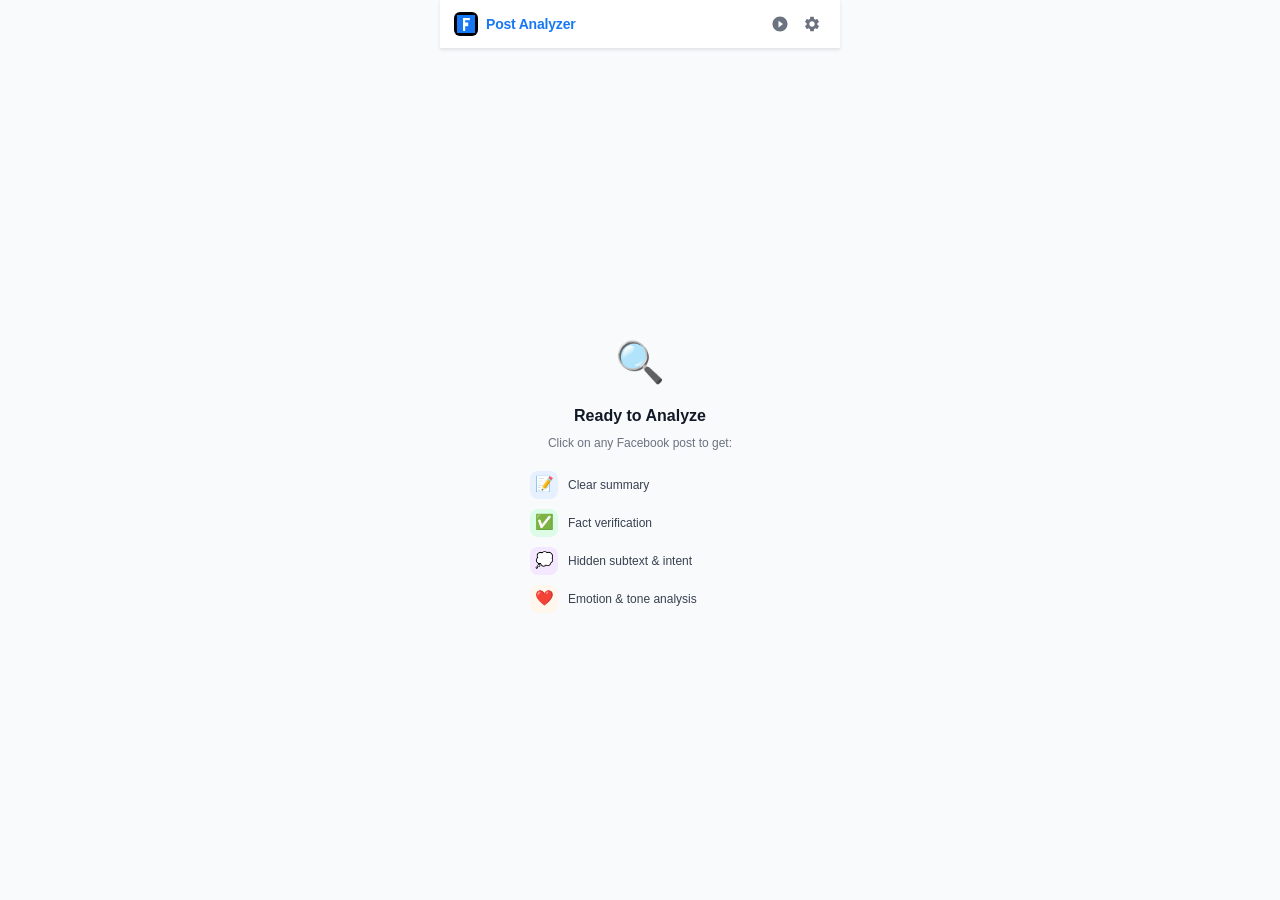
==== facebook-summarizer-extension/sidebar.html @ 2b575dda "Add Facebook Post Analyzer Chrome extension Builds a full Chrome MV3 extension that opens a sidebar " ====
<!DOCTYPE html>
<html lang="en">
<head>
  <meta charset="UTF-8" />
  <meta name="viewport" content="width=device-width, initial-scale=1.0" />
  <title>Facebook Post Analyzer</title>
  <link rel="stylesheet" href="sidebar.css" />
</head>
<body>
  <div id="app">
    <!-- Header -->
    <header class="header">
      <div class="header-left">
        <img src="icons/icon32.png" alt="Logo" class="logo" />
        <span class="title">Post Analyzer</span>
      </div>
      <div class="header-right">
        <button id="toggleBtn" class="icon-btn" title="Toggle analysis on/off">
          <svg xmlns="http://www.w3.org/2000/svg" viewBox="0 0 24 24" fill="currentColor" width="18" height="18">
            <path d="M12 2C6.48 2 2 6.48 2 12s4.48 10 10 10 10-4.48 10-10S17.52 2 12 2zm-2 14.5v-9l6 4.5-6 4.5z"/>
          </svg>
        </button>
        <button id="settingsBtn" class="icon-btn" title="Settings">
          <svg xmlns="http://www.w3.org/2000/svg" viewBox="0 0 24 24" fill="currentColor" width="18" height="18">
            <path d="M19.14,12.94c0.04-0.3,0.06-0.61,0.06-0.94c0-0.32-0.02-0.64-0.07-0.94l2.03-1.58c0.18-0.14,0.23-0.41,0.12-0.61 l-1.92-3.32c-0.12-0.22-0.37-0.29-0.59-0.22l-2.39,0.96c-0.5-0.38-1.03-0.7-1.62-0.94L14.4,2.81c-0.04-0.24-0.24-0.41-0.48-0.41 h-3.84c-0.24,0-0.43,0.17-0.47,0.41L9.25,5.35C8.66,5.59,8.12,5.92,7.63,6.29L5.24,5.33c-0.22-0.08-0.47,0-0.59,0.22L2.74,8.87 C2.62,9.08,2.66,9.34,2.86,9.48l2.03,1.58C4.84,11.36,4.8,11.69,4.8,12s0.02,0.64,0.07,0.94l-2.03,1.58 c-0.18,0.14-0.23,0.41-0.12,0.61l1.92,3.32c0.12,0.22,0.37,0.29,0.59,0.22l2.39-0.96c0.5,0.38,1.03,0.7,1.62,0.94l0.36,2.54 c0.05,0.24,0.24,0.41,0.48,0.41h3.84c0.24,0,0.44-0.17,0.47-0.41l0.36-2.54c0.59-0.24,1.13-0.56,1.62-0.94l2.39,0.96 c0.22,0.08,0.47,0,0.59-0.22l1.92-3.32c0.12-0.22,0.07-0.47-0.12-0.61L19.14,12.94z M12,15.6c-1.98,0-3.6-1.62-3.6-3.6 s1.62-3.6,3.6-3.6s3.6,1.62,3.6,3.6S13.98,15.6,12,15.6z"/>
          </svg>
        </button>
      </div>
    </header>

    <!-- Settings Panel -->
    <div id="settingsPanel" class="settings-panel hidden">
      <h3>Settings</h3>
      <div class="form-group">
        <label for="apiKeyInput">Claude API Key (Anthropic)</label>
        <div class="input-row">
          <input type="password" id="apiKeyInput" placeholder="sk-ant-..." />
          <button id="toggleApiKey" class="small-btn">Show</button>
        </div>
        <p class="hint">Get your key at <a href="https://console.anthropic.com" target="_blank">console.anthropic.com</a></p>
      </div>
      <div class="form-group">
        <label for="modelSelect">AI Model</label>
        <select id="modelSelect">
          <option value="claude-haiku-4-5-20251001">Claude Haiku 4.5 (Fast)</option>
          <option value="claude-sonnet-4-6" selected>Claude Sonnet 4.6 (Recommended)</option>
          <option value="claude-opus-4-6">Claude Opus 4.6 (Most Capable)</option>
        </select>
      </div>
      <div class="form-group">
        <label for="serpApiKeyInput">SerpAPI Key (for Fact-Check)</label>
        <div class="input-row">
          <input type="password" id="serpApiKeyInput" placeholder="Optional - enables web verification" />
          <button id="toggleSerpKey" class="small-btn">Show</button>
        </div>
        <p class="hint">Get your key at <a href="https://serpapi.com" target="_blank">serpapi.com</a> (free tier available)</p>
      </div>
      <div class="btn-row">
        <button id="saveSettings" class="primary-btn">Save Settings</button>
        <button id="closeSettings" class="ghost-btn">Cancel</button>
      </div>
      <div id="settingsSaved" class="success-msg hidden">Settings saved!</div>
    </div>

    <!-- Welcome / Empty State -->
    <div id="emptyState" class="empty-state">
      <div class="empty-icon">🔍</div>
      <h2>Ready to Analyze</h2>
      <p>Click on any Facebook post to get:</p>
      <ul class="feature-list">
        <li><span class="badge blue">📝</span> Clear summary</li>
        <li><span class="badge green">✅</span> Fact verification</li>
        <li><span class="badge purple">💭</span> Hidden subtext & intent</li>
        <li><span class="badge orange">❤️</span> Emotion & tone analysis</li>
      </ul>
      <div id="noApiKey" class="warning-box hidden">
        <strong>⚠️ API Key Required</strong>
        <p>Open settings to add your Claude API key.</p>
        <button id="goToSettings" class="primary-btn">Open Settings</button>
      </div>
    </div>

    <!-- Loading State -->
    <div id="loadingState" class="loading-state hidden">
      <div class="spinner"></div>
      <p id="loadingText">Analyzing post...</p>
      <div class="loading-steps">
        <div id="step1" class="step active">📖 Reading post</div>
        <div id="step2" class="step">🤖 AI analysis</div>
        <div id="step3" class="step">🌐 Fact-checking</div>
        <div id="step4" class="step">✨ Finalizing</div>
      </div>
    </div>

    <!-- Results -->
    <div id="results" class="results hidden">
      <!-- Post Meta -->
      <div id="postMeta" class="post-meta hidden">
        <div id="postAuthor" class="meta-author"></div>
        <div id="postTime" class="meta-time"></div>
      </div>

      <!-- Original Post Preview -->
      <div class="section collapsible">
        <div class="section-header" data-target="originalContent">
          <span class="section-icon">📄</span>
          <span class="section-title">Original Post</span>
          <span class="chevron">▾</span>
        </div>
        <div id="originalContent" class="section-body collapsed">
          <div id="originalText" class="original-text"></div>
        </div>
      </div>

      <!-- Summary -->
      <div class="section">
        <div class="section-header no-collapse">
          <span class="section-icon">📝</span>
          <span class="section-title">Summary</span>
        </div>
        <div class="section-body">
          <div id="summaryText" class="result-text"></div>
        </div>
      </div>

      <!-- Subtext & Intent -->
      <div class="section">
        <div class="section-header no-collapse">
          <span class="section-icon">💭</span>
          <span class="section-title">Subtext & Intent</span>
        </div>
        <div class="section-body">
          <div id="subtextText" class="result-text"></div>
          <div id="intentTags" class="tag-row"></div>
        </div>
      </div>

      <!-- Emotion Analysis -->
      <div class="section">
        <div class="section-header no-collapse">
          <span class="section-icon">❤️</span>
          <span class="section-title">Emotion & Tone</span>
        </div>
        <div class="section-body">
          <div id="emotionBars" class="emotion-bars"></div>
          <div id="emotionContext" class="result-text mt-8"></div>
        </div>
      </div>

      <!-- Fact Check -->
      <div class="section" id="factCheckSection">
        <div class="section-header no-collapse">
          <span class="section-icon">✅</span>
          <span class="section-title">Fact Check</span>
          <span id="factCheckBadge" class="status-badge"></span>
        </div>
        <div class="section-body">
          <div id="factCheckText" class="result-text"></div>
          <div id="factCheckSources" class="sources-list"></div>
          <div id="factCheckNote" class="info-note hidden">
            💡 Add a SerpAPI key in settings to enable live web fact-checking.
          </div>
        </div>
      </div>

      <!-- Analyze Again -->
      <div class="footer-actions">
        <button id="analyzeAgain" class="ghost-btn full-width">🔄 Re-analyze</button>
      </div>
    </div>

    <!-- Error State -->
    <div id="errorState" class="error-state hidden">
      <div class="error-icon">⚠️</div>
      <p id="errorMessage">Something went wrong.</p>
      <button id="retryBtn" class="primary-btn">Retry</button>
    </div>

  </div>

  <script src="sidebar.js"></script>
</body>
</html>
---- facebook-summarizer-extension/sidebar.css ----
/* Facebook Post Analyzer - Sidebar Styles */

*, *::before, *::after {
  box-sizing: border-box;
  margin: 0;
  padding: 0;
}

:root {
  --blue: #1877f2;
  --blue-light: #e7f0ff;
  --green: #23c55e;
  --green-light: #dcfce7;
  --purple: #9333ea;
  --purple-light: #f3e8ff;
  --orange: #f97316;
  --orange-light: #fff7ed;
  --red: #ef4444;
  --red-light: #fee2e2;
  --yellow: #eab308;
  --yellow-light: #fefce8;
  --gray-50: #f9fafb;
  --gray-100: #f3f4f6;
  --gray-200: #e5e7eb;
  --gray-300: #d1d5db;
  --gray-400: #9ca3af;
  --gray-500: #6b7280;
  --gray-600: #4b5563;
  --gray-700: #374151;
  --gray-900: #111827;
  --radius: 10px;
  --radius-sm: 6px;
  --shadow: 0 1px 3px rgba(0,0,0,0.1);
  --shadow-md: 0 4px 16px rgba(0,0,0,0.12);
}

body {
  font-family: -apple-system, BlinkMacSystemFont, 'Segoe UI', Roboto, sans-serif;
  font-size: 13px;
  color: var(--gray-700);
  background: var(--gray-50);
  line-height: 1.5;
  min-width: 300px;
  max-width: 400px;
  margin: 0 auto;
}

#app {
  display: flex;
  flex-direction: column;
  min-height: 100vh;
}

/* HEADER */
.header {
  display: flex;
  align-items: center;
  justify-content: space-between;
  padding: 10px 14px;
  background: white;
  border-bottom: 1px solid var(--gray-200);
  position: sticky;
  top: 0;
  z-index: 100;
  box-shadow: var(--shadow);
}

.header-left {
  display: flex;
  align-items: center;
  gap: 8px;
}

.logo {
  width: 24px;
  height: 24px;
  border-radius: 6px;
}

.title {
  font-weight: 700;
  font-size: 14px;
  color: var(--blue);
  letter-spacing: -0.2px;
}

.header-right {
  display: flex;
  align-items: center;
  gap: 4px;
}

.icon-btn {
  background: none;
  border: none;
  cursor: pointer;
  padding: 5px;
  border-radius: var(--radius-sm);
  color: var(--gray-500);
  display: flex;
  align-items: center;
  transition: background 0.15s, color 0.15s;
}

.icon-btn:hover {
  background: var(--gray-100);
  color: var(--gray-900);
}

.icon-btn.active {
  color: var(--blue);
  background: var(--blue-light);
}

/* HIDDEN */
.hidden { display: none !important; }

/* SETTINGS PANEL */
.settings-panel {
  background: white;
  border-bottom: 1px solid var(--gray-200);
  padding: 14px;
}

.settings-panel h3 {
  font-size: 13px;
  font-weight: 700;
  color: var(--gray-900);
  margin-bottom: 12px;
}

.form-group {
  margin-bottom: 12px;
}

.form-group label {
  display: block;
  font-size: 11px;
  font-weight: 600;
  color: var(--gray-600);
  text-transform: uppercase;
  letter-spacing: 0.4px;
  margin-bottom: 4px;
}

.input-row {
  display: flex;
  gap: 6px;
}

.form-group input,
.form-group select {
  width: 100%;
  padding: 7px 10px;
  border: 1px solid var(--gray-300);
  border-radius: var(--radius-sm);
  font-size: 12px;
  color: var(--gray-900);
  background: white;
  outline: none;
  transition: border-color 0.15s;
}

.form-group input:focus,
.form-group select:focus {
  border-color: var(--blue);
  box-shadow: 0 0 0 2px rgba(24,119,242,0.15);
}

.hint {
  font-size: 11px;
  color: var(--gray-400);
  margin-top: 3px;
}

.hint a {
  color: var(--blue);
  text-decoration: none;
}

.btn-row {
  display: flex;
  gap: 8px;
  margin-top: 14px;
}

.primary-btn {
  background: var(--blue);
  color: white;
  border: none;
  border-radius: var(--radius-sm);
  padding: 8px 14px;
  font-size: 12px;
  font-weight: 600;
  cursor: pointer;
  transition: background 0.15s;
}

.primary-btn:hover {
  background: #1565d8;
}

.ghost-btn {
  background: none;
  color: var(--gray-600);
  border: 1px solid var(--gray-300);
  border-radius: var(--radius-sm);
  padding: 8px 14px;
  font-size: 12px;
  font-weight: 600;
  cursor: pointer;
  transition: all 0.15s;
}

.ghost-btn:hover {
  background: var(--gray-100);
  border-color: var(--gray-400);
}

.ghost-btn.full-width {
  width: 100%;
  justify-content: center;
  display: flex;
  align-items: center;
}

.small-btn {
  background: var(--gray-100);
  border: 1px solid var(--gray-200);
  border-radius: var(--radius-sm);
  padding: 7px 10px;
  font-size: 11px;
  cursor: pointer;
  white-space: nowrap;
  color: var(--gray-600);
}

.small-btn:hover {
  background: var(--gray-200);
}

.success-msg {
  color: var(--green);
  font-size: 12px;
  font-weight: 600;
  margin-top: 8px;
}

/* EMPTY STATE */
.empty-state {
  flex: 1;
  display: flex;
  flex-direction: column;
  align-items: center;
  justify-content: center;
  padding: 32px 20px;
  text-align: center;
}

.empty-icon {
  font-size: 40px;
  margin-bottom: 12px;
}

.empty-state h2 {
  font-size: 16px;
  font-weight: 700;
  color: var(--gray-900);
  margin-bottom: 6px;
}

.empty-state p {
  font-size: 12px;
  color: var(--gray-500);
  margin-bottom: 14px;
}

.feature-list {
  list-style: none;
  width: 100%;
  max-width: 220px;
  text-align: left;
}

.feature-list li {
  display: flex;
  align-items: center;
  gap: 10px;
  padding: 5px 0;
  font-size: 12px;
  color: var(--gray-700);
}

.badge {
  display: inline-flex;
  align-items: center;
  justify-content: center;
  width: 28px;
  height: 28px;
  border-radius: 8px;
  font-size: 15px;
  flex-shrink: 0;
}
.badge.blue { background: var(--blue-light); }
.badge.green { background: var(--green-light); }
.badge.purple { background: var(--purple-light); }
.badge.orange { background: var(--orange-light); }

.warning-box {
  margin-top: 18px;
  background: var(--yellow-light);
  border: 1px solid #fde68a;
  border-radius: var(--radius);
  padding: 12px 14px;
  text-align: left;
  width: 100%;
}

.warning-box strong {
  font-size: 12px;
  color: #92400e;
  display: block;
  margin-bottom: 4px;
}

.warning-box p {
  font-size: 11px;
  color: #92400e;
  margin-bottom: 10px;
}

/* LOADING */
.loading-state {
  display: flex;
  flex-direction: column;
  align-items: center;
  padding: 40px 20px;
  gap: 14px;
}

.spinner {
  width: 36px;
  height: 36px;
  border: 3px solid var(--gray-200);
  border-top-color: var(--blue);
  border-radius: 50%;
  animation: spin 0.8s linear infinite;
}

@keyframes spin {
  to { transform: rotate(360deg); }
}

#loadingText {
  font-size: 13px;
  color: var(--gray-600);
  font-weight: 500;
}

.loading-steps {
  display: flex;
  flex-direction: column;
  gap: 4px;
  width: 100%;
  max-width: 200px;
}

.step {
  font-size: 11px;
  color: var(--gray-400);
  padding: 3px 8px;
  border-radius: var(--radius-sm);
  transition: all 0.3s;
}

.step.active {
  color: var(--blue);
  background: var(--blue-light);
  font-weight: 600;
}

.step.done {
  color: var(--green);
}

/* RESULTS */
.results {
  padding: 10px;
  display: flex;
  flex-direction: column;
  gap: 8px;
}

.post-meta {
  background: white;
  border: 1px solid var(--gray-200);
  border-radius: var(--radius);
  padding: 10px 12px;
  display: flex;
  align-items: center;
  justify-content: space-between;
}

.meta-author {
  font-size: 12px;
  font-weight: 700;
  color: var(--gray-900);
}

.meta-time {
  font-size: 11px;
  color: var(--gray-400);
}

/* SECTIONS */
.section {
  background: white;
  border: 1px solid var(--gray-200);
  border-radius: var(--radius);
  overflow: hidden;
  box-shadow: var(--shadow);
}

.section-header {
  display: flex;
  align-items: center;
  gap: 8px;
  padding: 10px 12px;
  cursor: pointer;
  user-select: none;
  border-bottom: 1px solid var(--gray-100);
}

.section-header.no-collapse {
  cursor: default;
}

.section-icon {
  font-size: 15px;
  flex-shrink: 0;
}

.section-title {
  font-size: 12px;
  font-weight: 700;
  color: var(--gray-900);
  flex: 1;
  text-transform: uppercase;
  letter-spacing: 0.3px;
}

.chevron {
  font-size: 12px;
  color: var(--gray-400);
  transition: transform 0.2s;
  margin-left: auto;
}

.chevron.open {
  transform: rotate(180deg);
}

.section-body {
  padding: 10px 12px;
}

.section-body.collapsed {
  display: none;
}

.result-text {
  font-size: 12px;
  color: var(--gray-700);
  line-height: 1.65;
  white-space: pre-wrap;
}

.result-text.mt-8 {
  margin-top: 8px;
}

.original-text {
  font-size: 11px;
  color: var(--gray-600);
  line-height: 1.6;
  max-height: 120px;
  overflow-y: auto;
  white-space: pre-wrap;
  background: var(--gray-50);
  border-radius: var(--radius-sm);
  padding: 8px;
}

/* INTENT TAGS */
.tag-row {
  display: flex;
  flex-wrap: wrap;
  gap: 5px;
  margin-top: 8px;
}

.tag {
  display: inline-flex;
  align-items: center;
  gap: 3px;
  padding: 3px 8px;
  border-radius: 20px;
  font-size: 11px;
  font-weight: 600;
}

.tag.blue { background: var(--blue-light); color: var(--blue); }
.tag.green { background: var(--green-light); color: #15803d; }
.tag.purple { background: var(--purple-light); color: var(--purple); }
.tag.orange { background: var(--orange-light); color: #c2410c; }
.tag.red { background: var(--red-light); color: var(--red); }
.tag.yellow { background: var(--yellow-light); color: #854d0e; }
.tag.gray { background: var(--gray-100); color: var(--gray-600); }

/* EMOTION BARS */
.emotion-bars {
  display: flex;
  flex-direction: column;
  gap: 7px;
}

.emotion-row {
  display: flex;
  align-items: center;
  gap: 8px;
}

.emotion-label {
  font-size: 11px;
  font-weight: 600;
  color: var(--gray-700);
  width: 90px;
  flex-shrink: 0;
}

.emotion-bar-track {
  flex: 1;
  height: 7px;
  background: var(--gray-100);
  border-radius: 10px;
  overflow: hidden;
}

.emotion-bar-fill {
  height: 100%;
  border-radius: 10px;
  transition: width 0.6s ease;
}

.emotion-pct {
  font-size: 10px;
  color: var(--gray-400);
  width: 28px;
  text-align: right;
}

/* STATUS BADGE */
.status-badge {
  font-size: 10px;
  font-weight: 700;
  padding: 2px 7px;
  border-radius: 12px;
  margin-left: auto;
}

.status-badge.verified { background: var(--green-light); color: #15803d; }
.status-badge.unverified { background: var(--yellow-light); color: #854d0e; }
.status-badge.false { background: var(--red-light); color: var(--red); }
.status-badge.mixed { background: var(--orange-light); color: #c2410c; }
.status-badge.opinion { background: var(--blue-light); color: var(--blue); }
.status-badge.ai { background: var(--purple-light); color: var(--purple); }

/* SOURCES */
.sources-list {
  display: flex;
  flex-direction: column;
  gap: 6px;
  margin-top: 8px;
}

.source-item {
  display: flex;
  align-items: flex-start;
  gap: 6px;
  padding: 6px 8px;
  background: var(--gray-50);
  border-radius: var(--radius-sm);
  border: 1px solid var(--gray-200);
}

.source-item a {
  font-size: 11px;
  color: var(--blue);
  text-decoration: none;
  word-break: break-word;
}

.source-item a:hover {
  text-decoration: underline;
}

.source-snippet {
  font-size: 10px;
  color: var(--gray-500);
  margin-top: 2px;
}

/* INFO NOTE */
.info-note {
  font-size: 11px;
  color: var(--gray-500);
  background: var(--gray-50);
  border: 1px solid var(--gray-200);
  border-radius: var(--radius-sm);
  padding: 8px 10px;
  margin-top: 8px;
}

/* FOOTER */
.footer-actions {
  padding: 4px 0 2px;
}

/* ERROR STATE */
.error-state {
  flex: 1;
  display: flex;
  flex-direction: column;
  align-items: center;
  justify-content: center;
  padding: 40px 20px;
  text-align: center;
  gap: 10px;
}

.error-icon { font-size: 36px; }

#errorMessage {
  font-size: 12px;
  color: var(--gray-600);
  max-width: 240px;
}
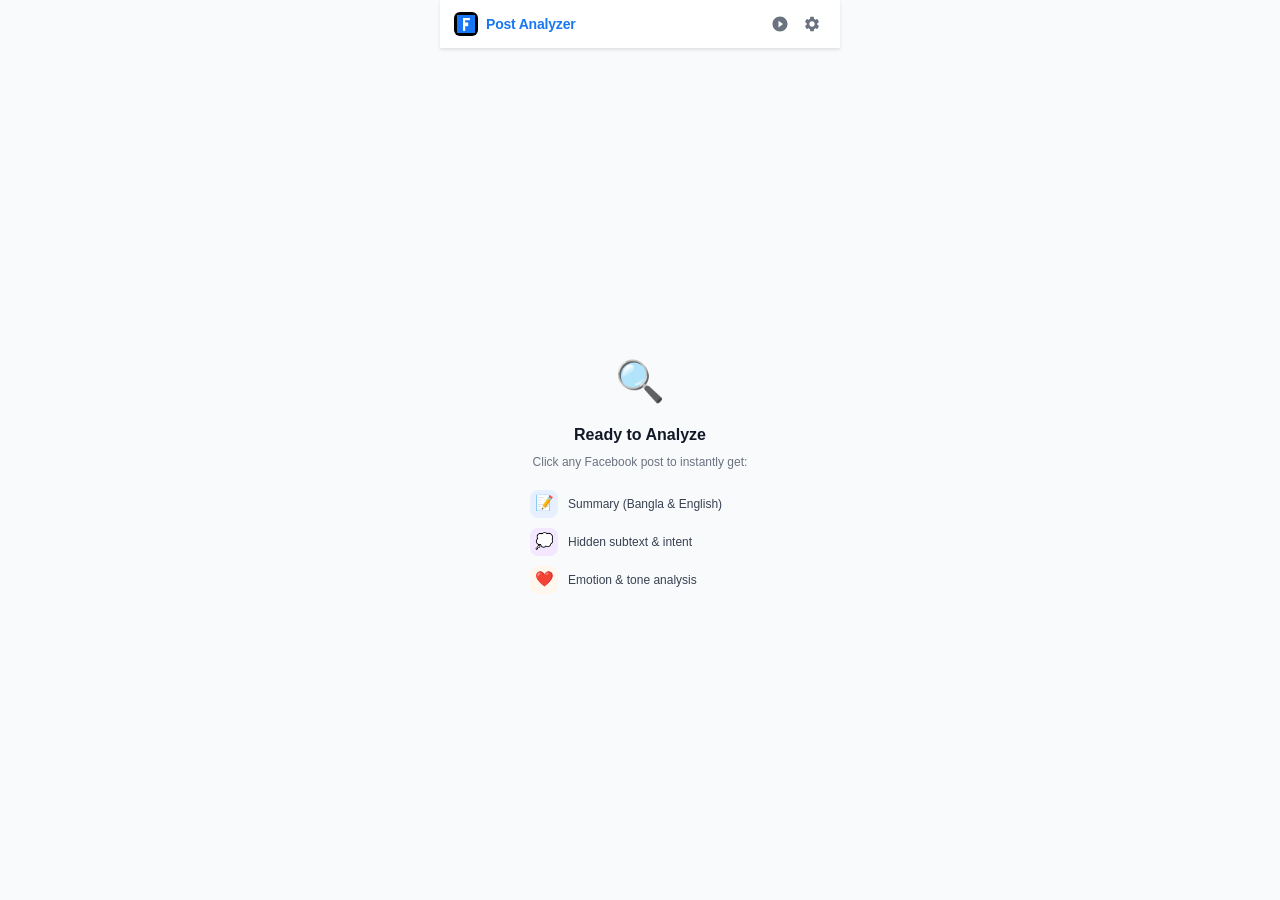
==== commit ad5a18c3: "Simplify extension: remove fact-check, add Bangla/English support - Removed all fact-check and SerpA" ====
--- a/facebook-summarizer-extension/sidebar.html
+++ b/facebook-summarizer-extension/sidebar.html
@@ -8,6 +8,7 @@
 </head>
 <body>
   <div id="app">
+
     <!-- Header -->
     <header class="header">
       <div class="header-left">
@@ -15,7 +16,7 @@
         <span class="title">Post Analyzer</span>
       </div>
       <div class="header-right">
-        <button id="toggleBtn" class="icon-btn" title="Toggle analysis on/off">
+        <button id="toggleBtn" class="icon-btn" title="Pause analysis">
           <svg xmlns="http://www.w3.org/2000/svg" viewBox="0 0 24 24" fill="currentColor" width="18" height="18">
             <path d="M12 2C6.48 2 2 6.48 2 12s4.48 10 10 10 10-4.48 10-10S17.52 2 12 2zm-2 14.5v-9l6 4.5-6 4.5z"/>
           </svg>
@@ -32,46 +33,36 @@
     <div id="settingsPanel" class="settings-panel hidden">
       <h3>Settings</h3>
       <div class="form-group">
-        <label for="apiKeyInput">Claude API Key (Anthropic)</label>
+        <label for="apiKeyInput">Claude API Key</label>
         <div class="input-row">
           <input type="password" id="apiKeyInput" placeholder="sk-ant-..." />
           <button id="toggleApiKey" class="small-btn">Show</button>
         </div>
-        <p class="hint">Get your key at <a href="https://console.anthropic.com" target="_blank">console.anthropic.com</a></p>
+        <p class="hint">Get your free key at <a href="https://console.anthropic.com" target="_blank">console.anthropic.com</a></p>
       </div>
       <div class="form-group">
         <label for="modelSelect">AI Model</label>
         <select id="modelSelect">
-          <option value="claude-haiku-4-5-20251001">Claude Haiku 4.5 (Fast)</option>
-          <option value="claude-sonnet-4-6" selected>Claude Sonnet 4.6 (Recommended)</option>
-          <option value="claude-opus-4-6">Claude Opus 4.6 (Most Capable)</option>
+          <option value="claude-haiku-4-5-20251001" selected>Claude Haiku 4.5 (Fastest)</option>
+          <option value="claude-sonnet-4-6">Claude Sonnet 4.6 (Smarter)</option>
         </select>
       </div>
-      <div class="form-group">
-        <label for="serpApiKeyInput">SerpAPI Key (for Fact-Check)</label>
-        <div class="input-row">
-          <input type="password" id="serpApiKeyInput" placeholder="Optional - enables web verification" />
-          <button id="toggleSerpKey" class="small-btn">Show</button>
-        </div>
-        <p class="hint">Get your key at <a href="https://serpapi.com" target="_blank">serpapi.com</a> (free tier available)</p>
-      </div>
       <div class="btn-row">
-        <button id="saveSettings" class="primary-btn">Save Settings</button>
+        <button id="saveSettings" class="primary-btn">Save</button>
         <button id="closeSettings" class="ghost-btn">Cancel</button>
       </div>
-      <div id="settingsSaved" class="success-msg hidden">Settings saved!</div>
+      <div id="settingsSaved" class="success-msg hidden">✓ Settings saved!</div>
     </div>
 
-    <!-- Welcome / Empty State -->
+    <!-- Empty State -->
     <div id="emptyState" class="empty-state">
       <div class="empty-icon">🔍</div>
       <h2>Ready to Analyze</h2>
-      <p>Click on any Facebook post to get:</p>
+      <p>Click any Facebook post to instantly get:</p>
       <ul class="feature-list">
-        <li><span class="badge blue">📝</span> Clear summary</li>
-        <li><span class="badge green">✅</span> Fact verification</li>
-        <li><span class="badge purple">💭</span> Hidden subtext & intent</li>
-        <li><span class="badge orange">❤️</span> Emotion & tone analysis</li>
+        <li><span class="badge blue">📝</span> Summary (Bangla &amp; English)</li>
+        <li><span class="badge purple">💭</span> Hidden subtext &amp; intent</li>
+        <li><span class="badge orange">❤️</span> Emotion &amp; tone analysis</li>
       </ul>
       <div id="noApiKey" class="warning-box hidden">
         <strong>⚠️ API Key Required</strong>
@@ -87,21 +78,21 @@
       <div class="loading-steps">
         <div id="step1" class="step active">📖 Reading post</div>
         <div id="step2" class="step">🤖 AI analysis</div>
-        <div id="step3" class="step">🌐 Fact-checking</div>
-        <div id="step4" class="step">✨ Finalizing</div>
+        <div id="step3" class="step">✨ Done</div>
       </div>
     </div>
 
     <!-- Results -->
     <div id="results" class="results hidden">
+
       <!-- Post Meta -->
       <div id="postMeta" class="post-meta hidden">
         <div id="postAuthor" class="meta-author"></div>
-        <div id="postTime" class="meta-time"></div>
+        <div id="langBadge" class="lang-badge"></div>
       </div>
 
-      <!-- Original Post Preview -->
-      <div class="section collapsible">
+      <!-- Original Post (collapsible) -->
+      <div class="section">
         <div class="section-header" data-target="originalContent">
           <span class="section-icon">📄</span>
           <span class="section-title">Original Post</span>
@@ -127,7 +118,7 @@
       <div class="section">
         <div class="section-header no-collapse">
           <span class="section-icon">💭</span>
-          <span class="section-title">Subtext & Intent</span>
+          <span class="section-title">Subtext &amp; Intent</span>
         </div>
         <div class="section-body">
           <div id="subtextText" class="result-text"></div>
@@ -135,11 +126,11 @@
         </div>
       </div>
 
-      <!-- Emotion Analysis -->
+      <!-- Emotion & Tone -->
       <div class="section">
         <div class="section-header no-collapse">
           <span class="section-icon">❤️</span>
-          <span class="section-title">Emotion & Tone</span>
+          <span class="section-title">Emotion &amp; Tone</span>
         </div>
         <div class="section-body">
           <div id="emotionBars" class="emotion-bars"></div>
@@ -147,23 +138,6 @@
         </div>
       </div>
 
-      <!-- Fact Check -->
-      <div class="section" id="factCheckSection">
-        <div class="section-header no-collapse">
-          <span class="section-icon">✅</span>
-          <span class="section-title">Fact Check</span>
-          <span id="factCheckBadge" class="status-badge"></span>
-        </div>
-        <div class="section-body">
-          <div id="factCheckText" class="result-text"></div>
-          <div id="factCheckSources" class="sources-list"></div>
-          <div id="factCheckNote" class="info-note hidden">
-            💡 Add a SerpAPI key in settings to enable live web fact-checking.
-          </div>
-        </div>
-      </div>
-
-      <!-- Analyze Again -->
       <div class="footer-actions">
         <button id="analyzeAgain" class="ghost-btn full-width">🔄 Re-analyze</button>
       </div>
@@ -177,7 +151,6 @@
     </div>
 
   </div>
-
   <script src="sidebar.js"></script>
 </body>
 </html>
--- a/facebook-summarizer-extension/sidebar.css
+++ b/facebook-summarizer-extension/sidebar.css
@@ -407,10 +407,16 @@
   color: var(--gray-900);
 }
 
-.meta-time {
-  font-size: 11px;
-  color: var(--gray-400);
-}
+/* LANGUAGE BADGE */
+.lang-badge {
+  font-size: 10px;
+  font-weight: 700;
+  padding: 2px 8px;
+  border-radius: 12px;
+}
+.lang-badge.bangla { background: #dcfce7; color: #15803d; }
+.lang-badge.english { background: var(--blue-light); color: var(--blue); }
+.lang-badge.mixed { background: var(--purple-light); color: var(--purple); }
 
 /* SECTIONS */
 .section {
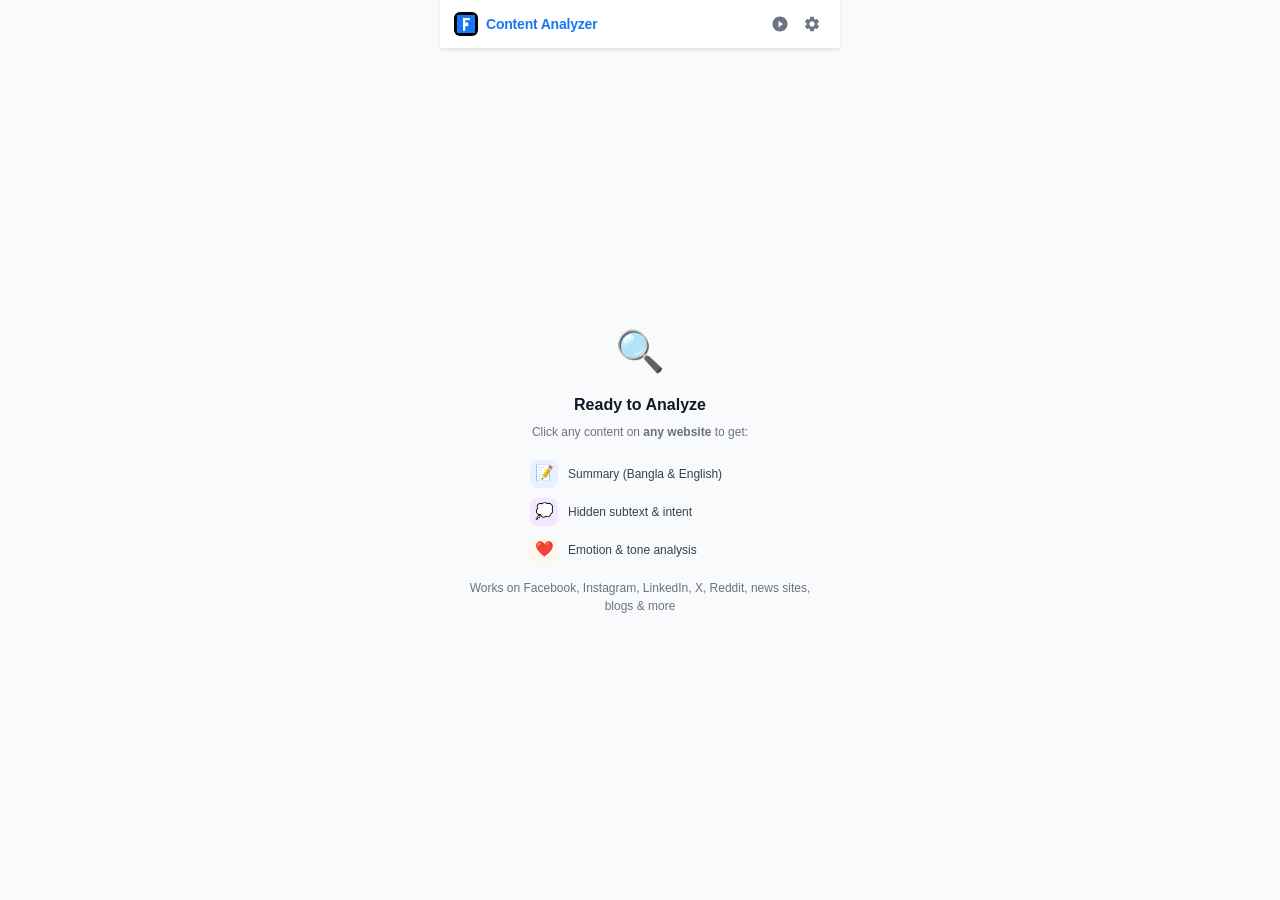
==== commit 863cc1fa: "Make extension global: works on any website, not just Facebook - manifest: host_permissions and cont" ====
--- a/facebook-summarizer-extension/sidebar.html
+++ b/facebook-summarizer-extension/sidebar.html
@@ -3,7 +3,7 @@
 <head>
   <meta charset="UTF-8" />
   <meta name="viewport" content="width=device-width, initial-scale=1.0" />
-  <title>Facebook Post Analyzer</title>
+  <title>Content Analyzer AI</title>
   <link rel="stylesheet" href="sidebar.css" />
 </head>
 <body>
@@ -13,7 +13,7 @@
     <header class="header">
       <div class="header-left">
         <img src="icons/icon32.png" alt="Logo" class="logo" />
-        <span class="title">Post Analyzer</span>
+        <span class="title">Content Analyzer</span>
       </div>
       <div class="header-right">
         <button id="toggleBtn" class="icon-btn" title="Pause analysis">
@@ -58,12 +58,13 @@
     <div id="emptyState" class="empty-state">
       <div class="empty-icon">🔍</div>
       <h2>Ready to Analyze</h2>
-      <p>Click any Facebook post to instantly get:</p>
+      <p>Click any content on <strong>any website</strong> to get:</p>
       <ul class="feature-list">
         <li><span class="badge blue">📝</span> Summary (Bangla &amp; English)</li>
         <li><span class="badge purple">💭</span> Hidden subtext &amp; intent</li>
         <li><span class="badge orange">❤️</span> Emotion &amp; tone analysis</li>
       </ul>
+      <p class="site-list">Works on Facebook, Instagram, LinkedIn, X, Reddit, news sites, blogs &amp; more</p>
       <div id="noApiKey" class="warning-box hidden">
         <strong>⚠️ API Key Required</strong>
         <p>Open settings to add your Claude API key.</p>
@@ -87,7 +88,10 @@
 
       <!-- Post Meta -->
       <div id="postMeta" class="post-meta hidden">
-        <div id="postAuthor" class="meta-author"></div>
+        <div>
+          <div id="postSource" class="meta-source"></div>
+          <div id="postAuthor" class="meta-author"></div>
+        </div>
         <div id="langBadge" class="lang-badge"></div>
       </div>
 
--- a/facebook-summarizer-extension/sidebar.css
+++ b/facebook-summarizer-extension/sidebar.css
@@ -401,10 +401,27 @@
   justify-content: space-between;
 }
 
+.meta-source {
+  font-size: 10px;
+  font-weight: 700;
+  text-transform: uppercase;
+  letter-spacing: 0.5px;
+  color: var(--blue);
+  margin-bottom: 1px;
+}
+
 .meta-author {
   font-size: 12px;
   font-weight: 700;
   color: var(--gray-900);
+}
+
+.site-list {
+  font-size: 10px;
+  color: var(--gray-400);
+  margin-top: 10px;
+  line-height: 1.5;
+  text-align: center;
 }
 
 /* LANGUAGE BADGE */
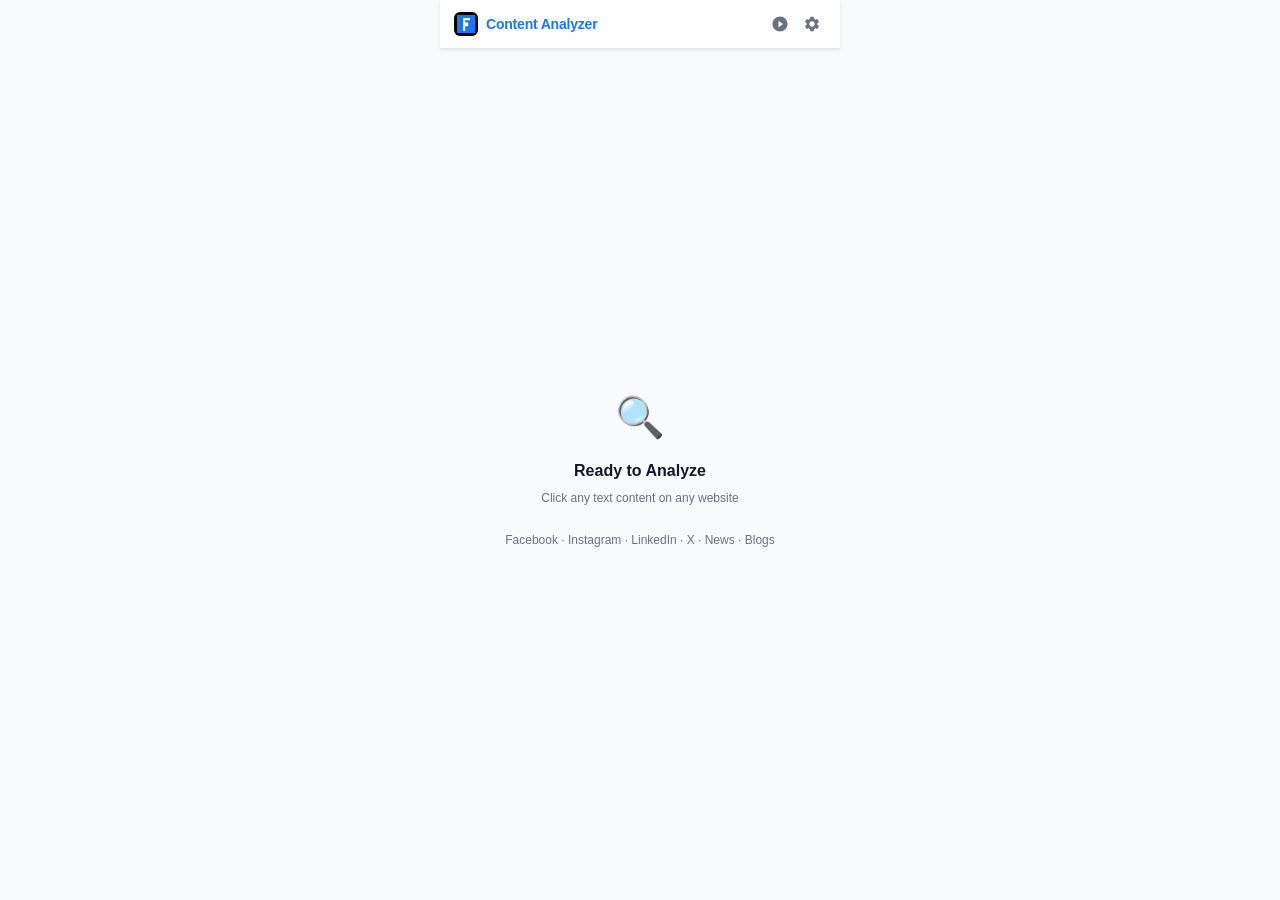
==== commit 0dbc9b7e: "Fix JSON error, add red flags section, all sections collapsible JSON fix: - Removed inline comma-hea" ====
--- a/facebook-summarizer-extension/sidebar.html
+++ b/facebook-summarizer-extension/sidebar.html
@@ -23,7 +23,7 @@
         </button>
         <button id="settingsBtn" class="icon-btn" title="Settings">
           <svg xmlns="http://www.w3.org/2000/svg" viewBox="0 0 24 24" fill="currentColor" width="18" height="18">
-            <path d="M19.14,12.94c0.04-0.3,0.06-0.61,0.06-0.94c0-0.32-0.02-0.64-0.07-0.94l2.03-1.58c0.18-0.14,0.23-0.41,0.12-0.61 l-1.92-3.32c-0.12-0.22-0.37-0.29-0.59-0.22l-2.39,0.96c-0.5-0.38-1.03-0.7-1.62-0.94L14.4,2.81c-0.04-0.24-0.24-0.41-0.48-0.41 h-3.84c-0.24,0-0.43,0.17-0.47,0.41L9.25,5.35C8.66,5.59,8.12,5.92,7.63,6.29L5.24,5.33c-0.22-0.08-0.47,0-0.59,0.22L2.74,8.87 C2.62,9.08,2.66,9.34,2.86,9.48l2.03,1.58C4.84,11.36,4.8,11.69,4.8,12s0.02,0.64,0.07,0.94l-2.03,1.58 c-0.18,0.14-0.23,0.41-0.12,0.61l1.92,3.32c0.12,0.22,0.37,0.29,0.59,0.22l2.39-0.96c0.5,0.38,1.03,0.7,1.62,0.94l0.36,2.54 c0.05,0.24,0.24,0.41,0.48,0.41h3.84c0.24,0,0.44-0.17,0.47-0.41l0.36-2.54c0.59-0.24,1.13-0.56,1.62-0.94l2.39,0.96 c0.22,0.08,0.47,0,0.59-0.22l1.92-3.32c0.12-0.22,0.07-0.47-0.12-0.61L19.14,12.94z M12,15.6c-1.98,0-3.6-1.62-3.6-3.6 s1.62-3.6,3.6-3.6s3.6,1.62,3.6,3.6S13.98,15.6,12,15.6z"/>
+            <path d="M19.14,12.94c0.04-0.3,0.06-0.61,0.06-0.94c0-0.32-0.02-0.64-0.07-0.94l2.03-1.58c0.18-0.14,0.23-0.41,0.12-0.61l-1.92-3.32c-0.12-0.22-0.37-0.29-0.59-0.22l-2.39,0.96c-0.5-0.38-1.03-0.7-1.62-0.94L14.4,2.81c-0.04-0.24-0.24-0.41-0.48-0.41h-3.84c-0.24,0-0.43,0.17-0.47,0.41L9.25,5.35C8.66,5.59,8.12,5.92,7.63,6.29L5.24,5.33c-0.22-0.08-0.47,0-0.59,0.22L2.74,8.87C2.62,9.08,2.66,9.34,2.86,9.48l2.03,1.58C4.84,11.36,4.8,11.69,4.8,12s0.02,0.64,0.07,0.94l-2.03,1.58c-0.18,0.14-0.23,0.41-0.12,0.61l1.92,3.32c0.12,0.22,0.37,0.29,0.59,0.22l2.39-0.96c0.5,0.38,1.03,0.7,1.62,0.94l0.36,2.54c0.05,0.24,0.24,0.41,0.48,0.41h3.84c0.24,0,0.44-0.17,0.47-0.41l0.36-2.54c0.59-0.24,1.13-0.56,1.62-0.94l2.39,0.96c0.22,0.08,0.47,0,0.59-0.22l1.92-3.32c0.12-0.22,0.07-0.47-0.12-0.61L19.14,12.94z M12,15.6c-1.98,0-3.6-1.62-3.6-3.6s1.62-3.6,3.6-3.6s3.6,1.62,3.6,3.6S13.98,15.6,12,15.6z"/>
           </svg>
         </button>
       </div>
@@ -38,7 +38,7 @@
           <input type="password" id="apiKeyInput" placeholder="sk-ant-..." />
           <button id="toggleApiKey" class="small-btn">Show</button>
         </div>
-        <p class="hint">Get your free key at <a href="https://console.anthropic.com" target="_blank">console.anthropic.com</a></p>
+        <p class="hint">Get your key at <a href="https://console.anthropic.com" target="_blank">console.anthropic.com</a></p>
       </div>
       <div class="form-group">
         <label for="modelSelect">AI Model</label>
@@ -51,20 +51,15 @@
         <button id="saveSettings" class="primary-btn">Save</button>
         <button id="closeSettings" class="ghost-btn">Cancel</button>
       </div>
-      <div id="settingsSaved" class="success-msg hidden">✓ Settings saved!</div>
+      <div id="settingsSaved" class="success-msg hidden">✓ Saved!</div>
     </div>
 
     <!-- Empty State -->
     <div id="emptyState" class="empty-state">
       <div class="empty-icon">🔍</div>
       <h2>Ready to Analyze</h2>
-      <p>Click any content on <strong>any website</strong> to get:</p>
-      <ul class="feature-list">
-        <li><span class="badge blue">📝</span> Summary (Bangla &amp; English)</li>
-        <li><span class="badge purple">💭</span> Hidden subtext &amp; intent</li>
-        <li><span class="badge orange">❤️</span> Emotion &amp; tone analysis</li>
-      </ul>
-      <p class="site-list">Works on Facebook, Instagram, LinkedIn, X, Reddit, news sites, blogs &amp; more</p>
+      <p>Click any text content on any website</p>
+      <p class="site-list">Facebook · Instagram · LinkedIn · X · News · Blogs</p>
       <div id="noApiKey" class="warning-box hidden">
         <strong>⚠️ API Key Required</strong>
         <p>Open settings to add your Claude API key.</p>
@@ -72,34 +67,26 @@
       </div>
     </div>
 
-    <!-- Loading State -->
+    <!-- Loading -->
     <div id="loadingState" class="loading-state hidden">
       <div class="spinner"></div>
-      <p id="loadingText">Analyzing post...</p>
-      <div class="loading-steps">
-        <div id="step1" class="step active">📖 Reading post</div>
-        <div id="step2" class="step">🤖 AI analysis</div>
-        <div id="step3" class="step">✨ Done</div>
-      </div>
+      <p id="loadingText">Analyzing...</p>
     </div>
 
     <!-- Results -->
     <div id="results" class="results hidden">
 
-      <!-- Post Meta -->
-      <div id="postMeta" class="post-meta hidden">
-        <div>
-          <div id="postSource" class="meta-source"></div>
-          <div id="postAuthor" class="meta-author"></div>
-        </div>
-        <div id="langBadge" class="lang-badge"></div>
+      <!-- Source / meta bar -->
+      <div id="sourceMeta" class="source-meta hidden">
+        <span id="sourceLabel" class="source-label"></span>
+        <span id="langBadge" class="lang-badge"></span>
       </div>
 
-      <!-- Original Post (collapsible) -->
+      <!-- Original Content -->
       <div class="section">
         <div class="section-header" data-target="originalContent">
           <span class="section-icon">📄</span>
-          <span class="section-title">Original Post</span>
+          <span class="section-title">Original Content</span>
           <span class="chevron">▾</span>
         </div>
         <div id="originalContent" class="section-body collapsed">
@@ -109,34 +96,43 @@
 
       <!-- Summary -->
       <div class="section">
-        <div class="section-header no-collapse">
+        <div class="section-header" data-target="summaryBody">
           <span class="section-icon">📝</span>
           <span class="section-title">Summary</span>
+          <span class="chevron open">▾</span>
         </div>
-        <div class="section-body">
+        <div id="summaryBody" class="section-body">
           <div id="summaryText" class="result-text"></div>
         </div>
       </div>
 
-      <!-- Subtext & Intent -->
+      <!-- Subtext, Intent & Red Flags -->
       <div class="section">
-        <div class="section-header no-collapse">
+        <div class="section-header" data-target="subtextBody">
           <span class="section-icon">💭</span>
           <span class="section-title">Subtext &amp; Intent</span>
+          <span class="chevron open">▾</span>
         </div>
-        <div class="section-body">
+        <div id="subtextBody" class="section-body">
           <div id="subtextText" class="result-text"></div>
           <div id="intentTags" class="tag-row"></div>
+
+          <!-- Red Flags -->
+          <div id="redFlagsBox" class="redflags-box hidden">
+            <div class="redflag-header">🚩 Red Flags Detected</div>
+            <div id="redFlagsList" class="redflag-list"></div>
+          </div>
         </div>
       </div>
 
       <!-- Emotion & Tone -->
       <div class="section">
-        <div class="section-header no-collapse">
+        <div class="section-header" data-target="emotionBody">
           <span class="section-icon">❤️</span>
           <span class="section-title">Emotion &amp; Tone</span>
+          <span class="chevron open">▾</span>
         </div>
-        <div class="section-body">
+        <div id="emotionBody" class="section-body">
           <div id="emotionBars" class="emotion-bars"></div>
           <div id="emotionContext" class="result-text mt-8"></div>
         </div>
@@ -147,7 +143,7 @@
       </div>
     </div>
 
-    <!-- Error State -->
+    <!-- Error -->
     <div id="errorState" class="error-state hidden">
       <div class="error-icon">⚠️</div>
       <p id="errorMessage">Something went wrong.</p>
--- a/facebook-summarizer-extension/sidebar.css
+++ b/facebook-summarizer-extension/sidebar.css
@@ -649,6 +649,76 @@
   padding: 4px 0 2px;
 }
 
+/* SOURCE META BAR */
+.source-meta {
+  display: flex;
+  align-items: center;
+  justify-content: space-between;
+  padding: 6px 10px;
+  background: white;
+  border: 1px solid var(--gray-200);
+  border-radius: var(--radius);
+  box-shadow: var(--shadow);
+}
+
+.source-label {
+  font-size: 11px;
+  font-weight: 600;
+  color: var(--gray-600);
+}
+
+/* RED FLAGS */
+.redflags-box {
+  margin-top: 10px;
+  border: 1px solid #fecaca;
+  border-radius: var(--radius-sm);
+  overflow: hidden;
+}
+
+.redflag-header {
+  background: var(--red-light);
+  color: var(--red);
+  font-size: 11px;
+  font-weight: 700;
+  padding: 6px 10px;
+  letter-spacing: 0.2px;
+}
+
+.redflag-list {
+  display: flex;
+  flex-direction: column;
+  gap: 0;
+}
+
+.redflag-item {
+  padding: 8px 10px;
+  border-top: 1px solid #fee2e2;
+}
+
+.redflag-item:first-child {
+  border-top: none;
+}
+
+.redflag-tag {
+  margin-bottom: 4px;
+  border-radius: 4px;
+}
+
+.redflag-quote {
+  font-size: 11px;
+  font-style: italic;
+  color: var(--gray-600);
+  margin: 4px 0 3px;
+  padding-left: 6px;
+  border-left: 2px solid #fca5a5;
+}
+
+.redflag-explanation {
+  font-size: 11px;
+  color: var(--gray-700);
+  line-height: 1.5;
+}
+
 /* ERROR STATE */
 .error-state {
   flex: 1;
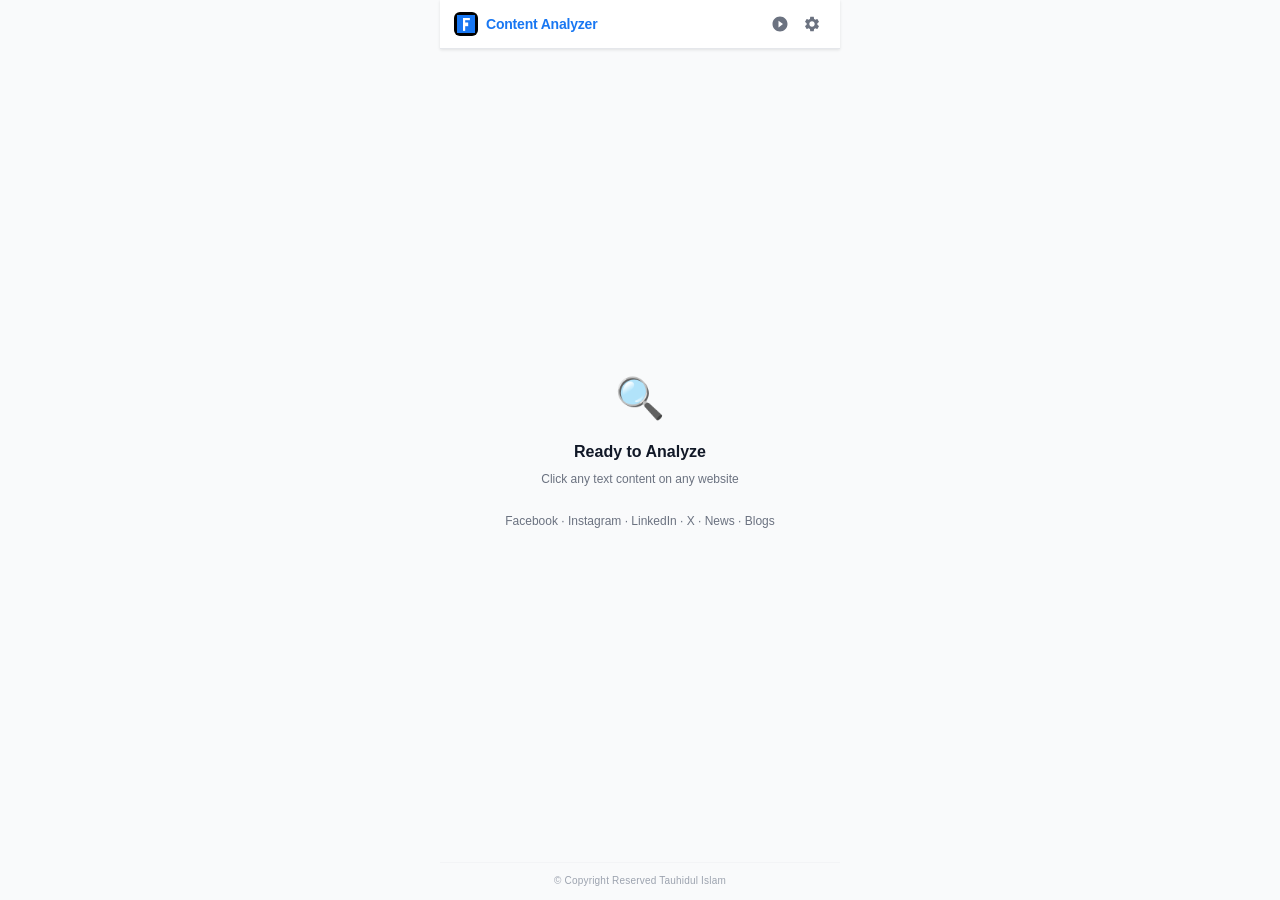
==== commit 603befd7: "Add section copy buttons, copy all analysis, copyright footer; improve efficiency - Add clipboard co" ====
--- a/facebook-summarizer-extension/sidebar.html
+++ b/facebook-summarizer-extension/sidebar.html
@@ -99,6 +99,9 @@
         <div class="section-header" data-target="summaryBody">
           <span class="section-icon">📝</span>
           <span class="section-title">Summary</span>
+          <button class="section-copy-btn" id="copySummaryBtn" title="Copy summary">
+            <svg xmlns="http://www.w3.org/2000/svg" viewBox="0 0 24 24" fill="none" stroke="currentColor" stroke-width="2.5" width="12" height="12"><rect x="9" y="9" width="13" height="13" rx="2"/><path d="M5 15H4a2 2 0 0 1-2-2V4a2 2 0 0 1 2-2h9a2 2 0 0 1 2 2v1"/></svg>
+          </button>
           <span class="chevron open">▾</span>
         </div>
         <div id="summaryBody" class="section-body">
@@ -111,6 +114,9 @@
         <div class="section-header" data-target="subtextBody">
           <span class="section-icon">💭</span>
           <span class="section-title">Subtext &amp; Intent</span>
+          <button class="section-copy-btn" id="copySubtextBtn" title="Copy subtext &amp; intent">
+            <svg xmlns="http://www.w3.org/2000/svg" viewBox="0 0 24 24" fill="none" stroke="currentColor" stroke-width="2.5" width="12" height="12"><rect x="9" y="9" width="13" height="13" rx="2"/><path d="M5 15H4a2 2 0 0 1-2-2V4a2 2 0 0 1 2-2h9a2 2 0 0 1 2 2v1"/></svg>
+          </button>
           <span class="chevron open">▾</span>
         </div>
         <div id="subtextBody" class="section-body">
@@ -130,6 +136,9 @@
         <div class="section-header" data-target="emotionBody">
           <span class="section-icon">❤️</span>
           <span class="section-title">Emotion &amp; Tone</span>
+          <button class="section-copy-btn" id="copyEmotionBtn" title="Copy emotion &amp; tone">
+            <svg xmlns="http://www.w3.org/2000/svg" viewBox="0 0 24 24" fill="none" stroke="currentColor" stroke-width="2.5" width="12" height="12"><rect x="9" y="9" width="13" height="13" rx="2"/><path d="M5 15H4a2 2 0 0 1-2-2V4a2 2 0 0 1 2-2h9a2 2 0 0 1 2 2v1"/></svg>
+          </button>
           <span class="chevron open">▾</span>
         </div>
         <div id="emotionBody" class="section-body">
@@ -139,7 +148,11 @@
       </div>
 
       <div class="footer-actions">
-        <button id="analyzeAgain" class="ghost-btn full-width">🔄 Re-analyze</button>
+        <div class="action-row">
+          <button id="analyzeAgain" class="ghost-btn flex-1">🔄 Re-analyze</button>
+          <button id="copyAllBtn" class="copy-all-btn flex-1">📋 Copy Analysis</button>
+        </div>
+        <div id="shareCopied" class="share-copied hidden">✓ Copied to clipboard!</div>
       </div>
     </div>
 
@@ -150,6 +163,9 @@
       <button id="retryBtn" class="primary-btn">Retry</button>
     </div>
 
+    <!-- Copyright -->
+    <div class="copyright">© Copyright Reserved Tauhidul Islam</div>
+
   </div>
   <script src="sidebar.js"></script>
 </body>
--- a/facebook-summarizer-extension/sidebar.css
+++ b/facebook-summarizer-extension/sidebar.css
@@ -644,9 +644,83 @@
   margin-top: 8px;
 }
 
+/* SECTION COPY BUTTON */
+.section-copy-btn {
+  background: none;
+  border: none;
+  cursor: pointer;
+  padding: 3px 5px;
+  border-radius: 4px;
+  color: var(--gray-400);
+  display: flex;
+  align-items: center;
+  flex-shrink: 0;
+  transition: background 0.15s, color 0.15s;
+  margin-right: 2px;
+}
+
+.section-copy-btn:hover {
+  background: var(--gray-100);
+  color: var(--gray-700);
+}
+
+.section-copy-btn.copied {
+  color: var(--green);
+  background: var(--green-light);
+  font-size: 11px;
+  font-weight: 700;
+  min-width: 22px;
+  justify-content: center;
+}
+
 /* FOOTER */
 .footer-actions {
   padding: 4px 0 2px;
+}
+
+.action-row {
+  display: flex;
+  gap: 6px;
+}
+
+.flex-1 {
+  flex: 1;
+}
+
+.copy-all-btn {
+  flex: 1;
+  padding: 7px 12px;
+  border-radius: var(--radius-sm);
+  border: none;
+  background: #6366f1;
+  color: white;
+  font-size: 12px;
+  font-weight: 600;
+  cursor: pointer;
+  transition: background 0.15s;
+}
+.copy-all-btn:hover { background: #4f46e5; }
+
+.share-copied {
+  text-align: center;
+  font-size: 11px;
+  font-weight: 600;
+  color: #15803d;
+  background: #dcfce7;
+  border-radius: var(--radius-sm);
+  padding: 5px 8px;
+  margin-top: 6px;
+}
+
+/* COPYRIGHT */
+.copyright {
+  text-align: center;
+  font-size: 10px;
+  color: var(--gray-400);
+  padding: 10px 14px 12px;
+  border-top: 1px solid var(--gray-100);
+  margin-top: auto;
+  letter-spacing: 0.2px;
 }
 
 /* SOURCE META BAR */
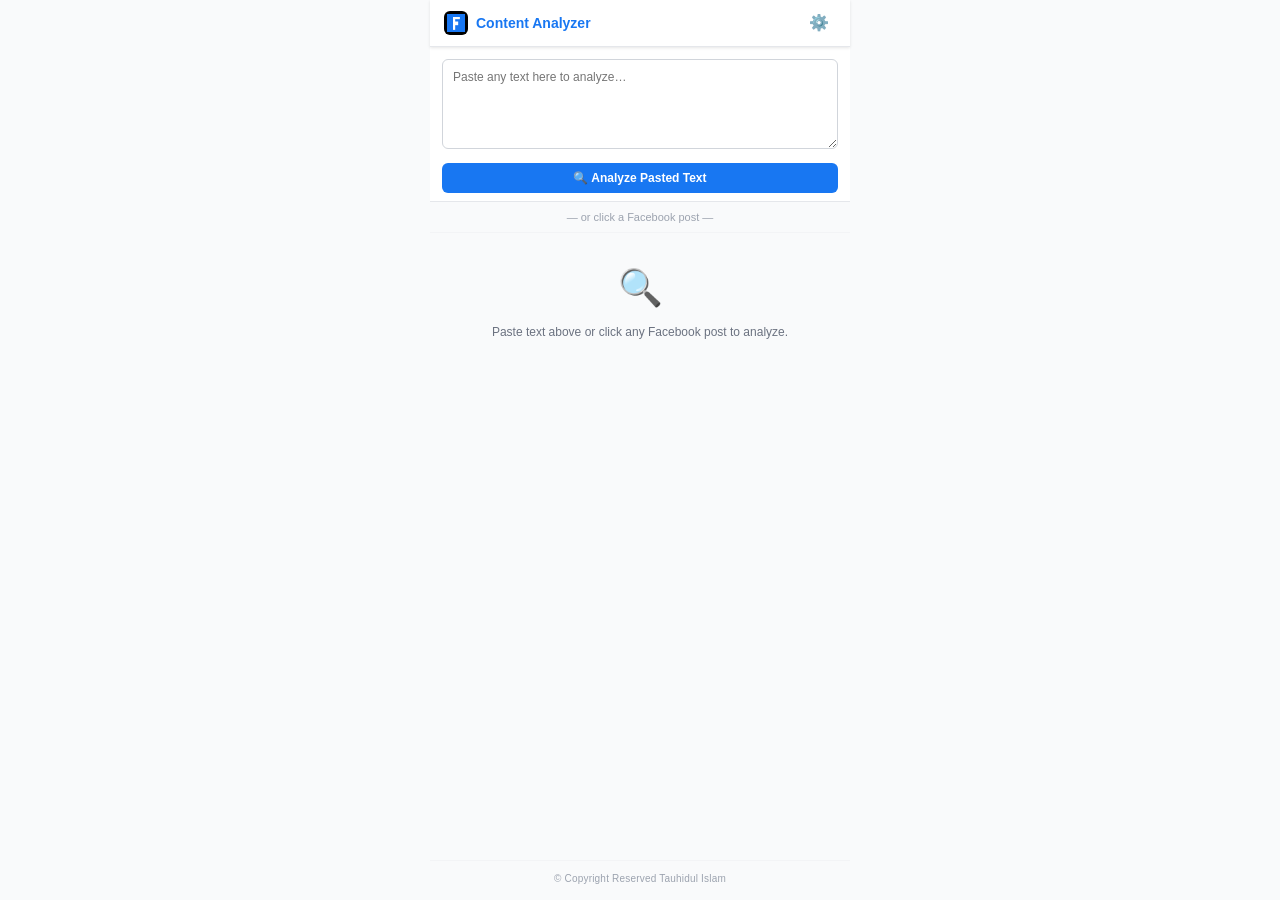
==== commit 2ffa0c61: "Fresh rewrite: click-to-analyze, paste box, per-section copy, share all - content.js: click any Face" ====
--- a/facebook-summarizer-extension/sidebar.html
+++ b/facebook-summarizer-extension/sidebar.html
@@ -7,166 +7,157 @@
   <link rel="stylesheet" href="sidebar.css" />
 </head>
 <body>
-  <div id="app">
+<div id="app">
 
-    <!-- Header -->
-    <header class="header">
-      <div class="header-left">
-        <img src="icons/icon32.png" alt="Logo" class="logo" />
-        <span class="title">Content Analyzer</span>
+  <!-- Header -->
+  <header class="header">
+    <div class="header-left">
+      <img src="icons/icon32.png" alt="" class="logo" />
+      <span class="title">Content Analyzer</span>
+    </div>
+    <div class="header-right">
+      <button id="settingsBtn" class="icon-btn" title="Settings">⚙️</button>
+    </div>
+  </header>
+
+  <!-- Settings Panel -->
+  <div id="settingsPanel" class="settings-panel hidden">
+    <h3>Settings</h3>
+    <div class="form-group">
+      <label for="apiKeyInput">Claude API Key</label>
+      <div class="input-row">
+        <input type="password" id="apiKeyInput" placeholder="sk-ant-..." />
+        <button id="toggleApiKey" class="small-btn">Show</button>
       </div>
-      <div class="header-right">
-        <button id="toggleBtn" class="icon-btn" title="Pause analysis">
-          <svg xmlns="http://www.w3.org/2000/svg" viewBox="0 0 24 24" fill="currentColor" width="18" height="18">
-            <path d="M12 2C6.48 2 2 6.48 2 12s4.48 10 10 10 10-4.48 10-10S17.52 2 12 2zm-2 14.5v-9l6 4.5-6 4.5z"/>
-          </svg>
-        </button>
-        <button id="settingsBtn" class="icon-btn" title="Settings">
-          <svg xmlns="http://www.w3.org/2000/svg" viewBox="0 0 24 24" fill="currentColor" width="18" height="18">
-            <path d="M19.14,12.94c0.04-0.3,0.06-0.61,0.06-0.94c0-0.32-0.02-0.64-0.07-0.94l2.03-1.58c0.18-0.14,0.23-0.41,0.12-0.61l-1.92-3.32c-0.12-0.22-0.37-0.29-0.59-0.22l-2.39,0.96c-0.5-0.38-1.03-0.7-1.62-0.94L14.4,2.81c-0.04-0.24-0.24-0.41-0.48-0.41h-3.84c-0.24,0-0.43,0.17-0.47,0.41L9.25,5.35C8.66,5.59,8.12,5.92,7.63,6.29L5.24,5.33c-0.22-0.08-0.47,0-0.59,0.22L2.74,8.87C2.62,9.08,2.66,9.34,2.86,9.48l2.03,1.58C4.84,11.36,4.8,11.69,4.8,12s0.02,0.64,0.07,0.94l-2.03,1.58c-0.18,0.14-0.23,0.41-0.12,0.61l1.92,3.32c0.12,0.22,0.37,0.29,0.59,0.22l2.39-0.96c0.5,0.38,1.03,0.7,1.62,0.94l0.36,2.54c0.05,0.24,0.24,0.41,0.48,0.41h3.84c0.24,0,0.44-0.17,0.47-0.41l0.36-2.54c0.59-0.24,1.13-0.56,1.62-0.94l2.39,0.96c0.22,0.08,0.47,0,0.59-0.22l1.92-3.32c0.12-0.22,0.07-0.47-0.12-0.61L19.14,12.94z M12,15.6c-1.98,0-3.6-1.62-3.6-3.6s1.62-3.6,3.6-3.6s3.6,1.62,3.6,3.6S13.98,15.6,12,15.6z"/>
-          </svg>
-        </button>
-      </div>
-    </header>
+      <p class="hint">Get your key at <a href="https://console.anthropic.com" target="_blank">console.anthropic.com</a></p>
+    </div>
+    <div class="form-group">
+      <label for="modelSelect">AI Model</label>
+      <select id="modelSelect">
+        <option value="claude-haiku-4-5-20251001" selected>Claude Haiku 4.5 (Fastest)</option>
+        <option value="claude-sonnet-4-6">Claude Sonnet 4.6 (Smarter)</option>
+      </select>
+    </div>
+    <div class="btn-row">
+      <button id="saveSettings" class="primary-btn">Save</button>
+      <button id="closeSettings" class="ghost-btn">Cancel</button>
+    </div>
+    <div id="settingsSaved" class="success-msg hidden">✓ Saved!</div>
+  </div>
 
-    <!-- Settings Panel -->
-    <div id="settingsPanel" class="settings-panel hidden">
-      <h3>Settings</h3>
-      <div class="form-group">
-        <label for="apiKeyInput">Claude API Key</label>
-        <div class="input-row">
-          <input type="password" id="apiKeyInput" placeholder="sk-ant-..." />
-          <button id="toggleApiKey" class="small-btn">Show</button>
-        </div>
-        <p class="hint">Get your key at <a href="https://console.anthropic.com" target="_blank">console.anthropic.com</a></p>
-      </div>
-      <div class="form-group">
-        <label for="modelSelect">AI Model</label>
-        <select id="modelSelect">
-          <option value="claude-haiku-4-5-20251001" selected>Claude Haiku 4.5 (Fastest)</option>
-          <option value="claude-sonnet-4-6">Claude Sonnet 4.6 (Smarter)</option>
-        </select>
-      </div>
-      <div class="btn-row">
-        <button id="saveSettings" class="primary-btn">Save</button>
-        <button id="closeSettings" class="ghost-btn">Cancel</button>
-      </div>
-      <div id="settingsSaved" class="success-msg hidden">✓ Saved!</div>
+  <!-- ── Paste & Analyze box (always visible) ─────────────────────────── -->
+  <div class="paste-box">
+    <textarea id="pasteInput" placeholder="Paste any text here to analyze…" rows="4"></textarea>
+    <button id="pasteAnalyzeBtn" class="primary-btn full-width">🔍 Analyze Pasted Text</button>
+  </div>
+
+  <!-- Divider -->
+  <div class="divider-label">— or click a Facebook post —</div>
+
+  <!-- No API key warning -->
+  <div id="noApiKey" class="warning-box hidden">
+    <strong>⚠️ API Key Required</strong>
+    <p>Open settings to add your Claude API key.</p>
+    <button id="goToSettings" class="primary-btn">Open Settings</button>
+  </div>
+
+  <!-- Loading -->
+  <div id="loadingState" class="loading-state hidden">
+    <div class="spinner"></div>
+    <p id="loadingText">Analyzing…</p>
+  </div>
+
+  <!-- Empty hint (shown when no results yet) -->
+  <div id="emptyState" class="empty-state">
+    <div class="empty-icon">🔍</div>
+    <p>Paste text above or click any Facebook post to analyze.</p>
+  </div>
+
+  <!-- Results -->
+  <div id="results" class="results hidden">
+
+    <!-- Source bar -->
+    <div id="sourceMeta" class="source-meta hidden">
+      <span id="sourceLabel" class="source-label"></span>
+      <span id="langBadge" class="lang-badge"></span>
     </div>
 
-    <!-- Empty State -->
-    <div id="emptyState" class="empty-state">
-      <div class="empty-icon">🔍</div>
-      <h2>Ready to Analyze</h2>
-      <p>Click any text content on any website</p>
-      <p class="site-list">Facebook · Instagram · LinkedIn · X · News · Blogs</p>
-      <div id="noApiKey" class="warning-box hidden">
-        <strong>⚠️ API Key Required</strong>
-        <p>Open settings to add your Claude API key.</p>
-        <button id="goToSettings" class="primary-btn">Open Settings</button>
+    <!-- Original Content -->
+    <div class="section">
+      <div class="section-header" data-target="originalContent">
+        <span class="section-icon">📄</span>
+        <span class="section-title">Original Content</span>
+        <button class="copy-btn" data-target-text="originalText" title="Copy">📋</button>
+        <span class="chevron">▾</span>
+      </div>
+      <div id="originalContent" class="section-body collapsed">
+        <div id="originalText" class="original-text"></div>
       </div>
     </div>
 
-    <!-- Loading -->
-    <div id="loadingState" class="loading-state hidden">
-      <div class="spinner"></div>
-      <p id="loadingText">Analyzing...</p>
-    </div>
-
-    <!-- Results -->
-    <div id="results" class="results hidden">
-
-      <!-- Source / meta bar -->
-      <div id="sourceMeta" class="source-meta hidden">
-        <span id="sourceLabel" class="source-label"></span>
-        <span id="langBadge" class="lang-badge"></span>
+    <!-- Summary -->
+    <div class="section">
+      <div class="section-header" data-target="summaryBody">
+        <span class="section-icon">📝</span>
+        <span class="section-title">Summary</span>
+        <button class="copy-btn" data-target-text="summaryText" title="Copy">📋</button>
+        <span class="chevron open">▾</span>
       </div>
-
-      <!-- Original Content -->
-      <div class="section">
-        <div class="section-header" data-target="originalContent">
-          <span class="section-icon">📄</span>
-          <span class="section-title">Original Content</span>
-          <span class="chevron">▾</span>
-        </div>
-        <div id="originalContent" class="section-body collapsed">
-          <div id="originalText" class="original-text"></div>
-        </div>
-      </div>
-
-      <!-- Summary -->
-      <div class="section">
-        <div class="section-header" data-target="summaryBody">
-          <span class="section-icon">📝</span>
-          <span class="section-title">Summary</span>
-          <button class="section-copy-btn" id="copySummaryBtn" title="Copy summary">
-            <svg xmlns="http://www.w3.org/2000/svg" viewBox="0 0 24 24" fill="none" stroke="currentColor" stroke-width="2.5" width="12" height="12"><rect x="9" y="9" width="13" height="13" rx="2"/><path d="M5 15H4a2 2 0 0 1-2-2V4a2 2 0 0 1 2-2h9a2 2 0 0 1 2 2v1"/></svg>
-          </button>
-          <span class="chevron open">▾</span>
-        </div>
-        <div id="summaryBody" class="section-body">
-          <div id="summaryText" class="result-text"></div>
-        </div>
-      </div>
-
-      <!-- Subtext, Intent & Red Flags -->
-      <div class="section">
-        <div class="section-header" data-target="subtextBody">
-          <span class="section-icon">💭</span>
-          <span class="section-title">Subtext &amp; Intent</span>
-          <button class="section-copy-btn" id="copySubtextBtn" title="Copy subtext &amp; intent">
-            <svg xmlns="http://www.w3.org/2000/svg" viewBox="0 0 24 24" fill="none" stroke="currentColor" stroke-width="2.5" width="12" height="12"><rect x="9" y="9" width="13" height="13" rx="2"/><path d="M5 15H4a2 2 0 0 1-2-2V4a2 2 0 0 1 2-2h9a2 2 0 0 1 2 2v1"/></svg>
-          </button>
-          <span class="chevron open">▾</span>
-        </div>
-        <div id="subtextBody" class="section-body">
-          <div id="subtextText" class="result-text"></div>
-          <div id="intentTags" class="tag-row"></div>
-
-          <!-- Red Flags -->
-          <div id="redFlagsBox" class="redflags-box hidden">
-            <div class="redflag-header">🚩 Red Flags Detected</div>
-            <div id="redFlagsList" class="redflag-list"></div>
-          </div>
-        </div>
-      </div>
-
-      <!-- Emotion & Tone -->
-      <div class="section">
-        <div class="section-header" data-target="emotionBody">
-          <span class="section-icon">❤️</span>
-          <span class="section-title">Emotion &amp; Tone</span>
-          <button class="section-copy-btn" id="copyEmotionBtn" title="Copy emotion &amp; tone">
-            <svg xmlns="http://www.w3.org/2000/svg" viewBox="0 0 24 24" fill="none" stroke="currentColor" stroke-width="2.5" width="12" height="12"><rect x="9" y="9" width="13" height="13" rx="2"/><path d="M5 15H4a2 2 0 0 1-2-2V4a2 2 0 0 1 2-2h9a2 2 0 0 1 2 2v1"/></svg>
-          </button>
-          <span class="chevron open">▾</span>
-        </div>
-        <div id="emotionBody" class="section-body">
-          <div id="emotionBars" class="emotion-bars"></div>
-          <div id="emotionContext" class="result-text mt-8"></div>
-        </div>
-      </div>
-
-      <div class="footer-actions">
-        <div class="action-row">
-          <button id="analyzeAgain" class="ghost-btn flex-1">🔄 Re-analyze</button>
-          <button id="copyAllBtn" class="copy-all-btn flex-1">📋 Copy Analysis</button>
-        </div>
-        <div id="shareCopied" class="share-copied hidden">✓ Copied to clipboard!</div>
+      <div id="summaryBody" class="section-body">
+        <div id="summaryText" class="result-text"></div>
       </div>
     </div>
 
-    <!-- Error -->
-    <div id="errorState" class="error-state hidden">
-      <div class="error-icon">⚠️</div>
-      <p id="errorMessage">Something went wrong.</p>
-      <button id="retryBtn" class="primary-btn">Retry</button>
+    <!-- Subtext & Intent -->
+    <div class="section">
+      <div class="section-header" data-target="subtextBody">
+        <span class="section-icon">💭</span>
+        <span class="section-title">Subtext &amp; Intent</span>
+        <button class="copy-btn" data-target-text="subtextText" title="Copy">📋</button>
+        <span class="chevron open">▾</span>
+      </div>
+      <div id="subtextBody" class="section-body">
+        <div id="subtextText" class="result-text"></div>
+        <div id="intentTags" class="tag-row"></div>
+        <div id="redFlagsBox" class="redflags-box hidden">
+          <div class="redflag-header">🚩 Red Flags</div>
+          <div id="redFlagsList"></div>
+        </div>
+      </div>
     </div>
 
-    <!-- Copyright -->
-    <div class="copyright">© Copyright Reserved Tauhidul Islam</div>
+    <!-- Emotion & Tone -->
+    <div class="section">
+      <div class="section-header" data-target="emotionBody">
+        <span class="section-icon">❤️</span>
+        <span class="section-title">Emotion &amp; Tone</span>
+        <button class="copy-btn" data-target-text="emotionContext" title="Copy">📋</button>
+        <span class="chevron open">▾</span>
+      </div>
+      <div id="emotionBody" class="section-body">
+        <div id="emotionBars" class="emotion-bars"></div>
+        <div id="emotionContext" class="result-text mt-8"></div>
+      </div>
+    </div>
+
+    <!-- Footer actions -->
+    <div class="footer-actions">
+      <button id="reanalyzeBtn" class="ghost-btn">🔄 Re-analyze</button>
+      <button id="shareBtn" class="share-btn">📤 Share All</button>
+    </div>
+    <div id="shareCopied" class="share-copied hidden">✓ Copied to clipboard!</div>
 
   </div>
-  <script src="sidebar.js"></script>
+
+  <!-- Error -->
+  <div id="errorState" class="error-state hidden">
+    <p id="errorMessage">Something went wrong.</p>
+    <button id="retryBtn" class="primary-btn">Retry</button>
+  </div>
+
+  <div class="copyright">© Copyright Reserved Tauhidul Islam</div>
+
+</div>
+<script src="sidebar.js"></script>
 </body>
 </html>
--- a/facebook-summarizer-extension/sidebar.css
+++ b/facebook-summarizer-extension/sidebar.css
@@ -1,25 +1,21 @@
-/* Facebook Post Analyzer - Sidebar Styles */
-
-*, *::before, *::after {
-  box-sizing: border-box;
-  margin: 0;
-  padding: 0;
-}
+/* Content Analyzer AI — Sidebar Styles */
+
+*, *::before, *::after { box-sizing: border-box; margin: 0; padding: 0; }
 
 :root {
-  --blue: #1877f2;
-  --blue-light: #e7f0ff;
-  --green: #23c55e;
+  --blue:        #1877f2;
+  --blue-light:  #e7f0ff;
+  --green:       #22c55e;
   --green-light: #dcfce7;
-  --purple: #9333ea;
-  --purple-light: #f3e8ff;
-  --orange: #f97316;
-  --orange-light: #fff7ed;
-  --red: #ef4444;
-  --red-light: #fee2e2;
-  --yellow: #eab308;
-  --yellow-light: #fefce8;
-  --gray-50: #f9fafb;
+  --purple:      #9333ea;
+  --purple-light:#f3e8ff;
+  --orange:      #f97316;
+  --orange-light:#fff7ed;
+  --red:         #ef4444;
+  --red-light:   #fee2e2;
+  --yellow:      #eab308;
+  --yellow-light:#fefce8;
+  --gray-50:  #f9fafb;
   --gray-100: #f3f4f6;
   --gray-200: #e5e7eb;
   --gray-300: #d1d5db;
@@ -28,10 +24,9 @@
   --gray-600: #4b5563;
   --gray-700: #374151;
   --gray-900: #111827;
-  --radius: 10px;
+  --radius:    10px;
   --radius-sm: 6px;
-  --shadow: 0 1px 3px rgba(0,0,0,0.1);
-  --shadow-md: 0 4px 16px rgba(0,0,0,0.12);
+  --shadow:    0 1px 3px rgba(0,0,0,.1);
 }
 
 body {
@@ -41,17 +36,15 @@
   background: var(--gray-50);
   line-height: 1.5;
   min-width: 300px;
-  max-width: 400px;
+  max-width: 420px;
   margin: 0 auto;
 }
 
-#app {
-  display: flex;
-  flex-direction: column;
-  min-height: 100vh;
-}
-
-/* HEADER */
+#app { display: flex; flex-direction: column; min-height: 100vh; }
+
+.hidden { display: none !important; }
+
+/* ── Header ───────────────────────────────────────────────────────────────── */
 .header {
   display: flex;
   align-items: center;
@@ -64,751 +57,269 @@
   z-index: 100;
   box-shadow: var(--shadow);
 }
-
-.header-left {
-  display: flex;
-  align-items: center;
-  gap: 8px;
-}
-
-.logo {
-  width: 24px;
-  height: 24px;
-  border-radius: 6px;
-}
-
-.title {
-  font-weight: 700;
-  font-size: 14px;
-  color: var(--blue);
-  letter-spacing: -0.2px;
-}
-
-.header-right {
-  display: flex;
-  align-items: center;
-  gap: 4px;
-}
-
+.header-left { display: flex; align-items: center; gap: 8px; }
+.logo { width: 24px; height: 24px; border-radius: 6px; }
+.title { font-weight: 700; font-size: 14px; color: var(--blue); }
 .icon-btn {
-  background: none;
-  border: none;
-  cursor: pointer;
-  padding: 5px;
-  border-radius: var(--radius-sm);
-  color: var(--gray-500);
-  display: flex;
-  align-items: center;
-  transition: background 0.15s, color 0.15s;
-}
-
-.icon-btn:hover {
-  background: var(--gray-100);
-  color: var(--gray-900);
-}
-
-.icon-btn.active {
-  color: var(--blue);
-  background: var(--blue-light);
-}
-
-/* HIDDEN */
-.hidden { display: none !important; }
-
-/* SETTINGS PANEL */
+  background: none; border: none; cursor: pointer;
+  padding: 5px 7px; border-radius: var(--radius-sm);
+  font-size: 16px; line-height: 1;
+  transition: background .15s;
+}
+.icon-btn:hover { background: var(--gray-100); }
+
+/* ── Settings Panel ───────────────────────────────────────────────────────── */
 .settings-panel {
   background: white;
   border-bottom: 1px solid var(--gray-200);
   padding: 14px;
 }
-
-.settings-panel h3 {
-  font-size: 13px;
-  font-weight: 700;
-  color: var(--gray-900);
-  margin-bottom: 12px;
-}
-
-.form-group {
-  margin-bottom: 12px;
-}
-
+.settings-panel h3 { font-size: 13px; font-weight: 700; margin-bottom: 12px; }
+.form-group { margin-bottom: 12px; }
 .form-group label {
-  display: block;
-  font-size: 11px;
-  font-weight: 600;
-  color: var(--gray-600);
-  text-transform: uppercase;
-  letter-spacing: 0.4px;
-  margin-bottom: 4px;
-}
-
-.input-row {
-  display: flex;
-  gap: 6px;
-}
-
-.form-group input,
-.form-group select {
+  display: block; font-size: 11px; font-weight: 600;
+  color: var(--gray-600); text-transform: uppercase;
+  letter-spacing: .4px; margin-bottom: 4px;
+}
+.input-row { display: flex; gap: 6px; }
+.form-group input, .form-group select {
+  width: 100%; padding: 7px 10px;
+  border: 1px solid var(--gray-300); border-radius: var(--radius-sm);
+  font-size: 12px; color: var(--gray-900); background: white; outline: none;
+  transition: border-color .15s;
+}
+.form-group input:focus, .form-group select:focus {
+  border-color: var(--blue);
+  box-shadow: 0 0 0 2px rgba(24,119,242,.15);
+}
+.hint { font-size: 11px; color: var(--gray-400); margin-top: 3px; }
+.hint a { color: var(--blue); text-decoration: none; }
+.btn-row { display: flex; gap: 8px; margin-top: 14px; }
+.success-msg { color: var(--green); font-size: 12px; font-weight: 600; margin-top: 8px; }
+
+/* ── Paste box ────────────────────────────────────────────────────────────── */
+.paste-box {
+  padding: 12px 12px 8px;
+  background: white;
+  border-bottom: 1px solid var(--gray-200);
+}
+.paste-box textarea {
   width: 100%;
-  padding: 7px 10px;
+  padding: 8px 10px;
   border: 1px solid var(--gray-300);
   border-radius: var(--radius-sm);
   font-size: 12px;
   color: var(--gray-900);
-  background: white;
+  resize: vertical;
   outline: none;
-  transition: border-color 0.15s;
-}
-
-.form-group input:focus,
-.form-group select:focus {
+  font-family: inherit;
+  line-height: 1.5;
+  transition: border-color .15s;
+  margin-bottom: 8px;
+}
+.paste-box textarea:focus {
   border-color: var(--blue);
-  box-shadow: 0 0 0 2px rgba(24,119,242,0.15);
-}
-
-.hint {
+  box-shadow: 0 0 0 2px rgba(24,119,242,.15);
+}
+
+/* ── Divider label ────────────────────────────────────────────────────────── */
+.divider-label {
+  text-align: center;
   font-size: 11px;
   color: var(--gray-400);
-  margin-top: 3px;
-}
-
-.hint a {
-  color: var(--blue);
-  text-decoration: none;
-}
-
-.btn-row {
-  display: flex;
-  gap: 8px;
-  margin-top: 14px;
-}
-
-.primary-btn {
-  background: var(--blue);
-  color: white;
-  border: none;
-  border-radius: var(--radius-sm);
-  padding: 8px 14px;
-  font-size: 12px;
-  font-weight: 600;
-  cursor: pointer;
-  transition: background 0.15s;
-}
-
-.primary-btn:hover {
-  background: #1565d8;
-}
-
-.ghost-btn {
-  background: none;
-  color: var(--gray-600);
-  border: 1px solid var(--gray-300);
-  border-radius: var(--radius-sm);
-  padding: 8px 14px;
-  font-size: 12px;
-  font-weight: 600;
-  cursor: pointer;
-  transition: all 0.15s;
-}
-
-.ghost-btn:hover {
-  background: var(--gray-100);
-  border-color: var(--gray-400);
-}
-
-.ghost-btn.full-width {
-  width: 100%;
-  justify-content: center;
-  display: flex;
-  align-items: center;
-}
-
-.small-btn {
-  background: var(--gray-100);
-  border: 1px solid var(--gray-200);
-  border-radius: var(--radius-sm);
-  padding: 7px 10px;
-  font-size: 11px;
-  cursor: pointer;
-  white-space: nowrap;
-  color: var(--gray-600);
-}
-
-.small-btn:hover {
-  background: var(--gray-200);
-}
-
-.success-msg {
-  color: var(--green);
-  font-size: 12px;
-  font-weight: 600;
-  margin-top: 8px;
-}
-
-/* EMPTY STATE */
-.empty-state {
-  flex: 1;
-  display: flex;
-  flex-direction: column;
-  align-items: center;
-  justify-content: center;
-  padding: 32px 20px;
-  text-align: center;
-}
-
-.empty-icon {
-  font-size: 40px;
-  margin-bottom: 12px;
-}
-
-.empty-state h2 {
-  font-size: 16px;
-  font-weight: 700;
-  color: var(--gray-900);
-  margin-bottom: 6px;
-}
-
-.empty-state p {
-  font-size: 12px;
-  color: var(--gray-500);
-  margin-bottom: 14px;
-}
-
-.feature-list {
-  list-style: none;
-  width: 100%;
-  max-width: 220px;
-  text-align: left;
-}
-
-.feature-list li {
-  display: flex;
-  align-items: center;
-  gap: 10px;
-  padding: 5px 0;
-  font-size: 12px;
-  color: var(--gray-700);
-}
-
-.badge {
-  display: inline-flex;
-  align-items: center;
-  justify-content: center;
-  width: 28px;
-  height: 28px;
-  border-radius: 8px;
-  font-size: 15px;
-  flex-shrink: 0;
-}
-.badge.blue { background: var(--blue-light); }
-.badge.green { background: var(--green-light); }
-.badge.purple { background: var(--purple-light); }
-.badge.orange { background: var(--orange-light); }
-
+  padding: 7px 0;
+  border-bottom: 1px solid var(--gray-100);
+  background: var(--gray-50);
+}
+
+/* ── Warning box ──────────────────────────────────────────────────────────── */
 .warning-box {
-  margin-top: 18px;
+  margin: 12px 12px 0;
   background: var(--yellow-light);
   border: 1px solid #fde68a;
   border-radius: var(--radius);
   padding: 12px 14px;
-  text-align: left;
-  width: 100%;
-}
-
-.warning-box strong {
-  font-size: 12px;
-  color: #92400e;
-  display: block;
-  margin-bottom: 4px;
-}
-
-.warning-box p {
-  font-size: 11px;
-  color: #92400e;
-  margin-bottom: 10px;
-}
-
-/* LOADING */
+}
+.warning-box strong { font-size: 12px; color: #92400e; display: block; margin-bottom: 4px; }
+.warning-box p { font-size: 11px; color: #92400e; margin-bottom: 10px; }
+
+/* ── Buttons ──────────────────────────────────────────────────────────────── */
+.primary-btn {
+  background: var(--blue); color: white; border: none;
+  border-radius: var(--radius-sm); padding: 8px 14px;
+  font-size: 12px; font-weight: 600; cursor: pointer;
+  transition: background .15s;
+}
+.primary-btn:hover { background: #1565d8; }
+.primary-btn.full-width { width: 100%; }
+
+.ghost-btn {
+  background: none; color: var(--gray-600);
+  border: 1px solid var(--gray-300); border-radius: var(--radius-sm);
+  padding: 7px 14px; font-size: 12px; font-weight: 600; cursor: pointer;
+  transition: all .15s; flex: 1;
+}
+.ghost-btn:hover { background: var(--gray-100); border-color: var(--gray-400); }
+
+.small-btn {
+  background: var(--gray-100); border: 1px solid var(--gray-200);
+  border-radius: var(--radius-sm); padding: 7px 10px;
+  font-size: 11px; cursor: pointer; white-space: nowrap; color: var(--gray-600);
+}
+.small-btn:hover { background: var(--gray-200); }
+
+/* ── Loading ──────────────────────────────────────────────────────────────── */
 .loading-state {
-  display: flex;
-  flex-direction: column;
-  align-items: center;
-  padding: 40px 20px;
-  gap: 14px;
-}
-
+  display: flex; flex-direction: column; align-items: center;
+  padding: 36px 20px; gap: 14px;
+}
 .spinner {
-  width: 36px;
-  height: 36px;
-  border: 3px solid var(--gray-200);
-  border-top-color: var(--blue);
-  border-radius: 50%;
-  animation: spin 0.8s linear infinite;
-}
-
-@keyframes spin {
-  to { transform: rotate(360deg); }
-}
-
-#loadingText {
-  font-size: 13px;
-  color: var(--gray-600);
-  font-weight: 500;
-}
-
-.loading-steps {
-  display: flex;
-  flex-direction: column;
-  gap: 4px;
-  width: 100%;
-  max-width: 200px;
-}
-
-.step {
-  font-size: 11px;
-  color: var(--gray-400);
-  padding: 3px 8px;
-  border-radius: var(--radius-sm);
-  transition: all 0.3s;
-}
-
-.step.active {
-  color: var(--blue);
-  background: var(--blue-light);
-  font-weight: 600;
-}
-
-.step.done {
-  color: var(--green);
-}
-
-/* RESULTS */
-.results {
-  padding: 10px;
-  display: flex;
-  flex-direction: column;
-  gap: 8px;
-}
-
-.post-meta {
-  background: white;
-  border: 1px solid var(--gray-200);
-  border-radius: var(--radius);
-  padding: 10px 12px;
-  display: flex;
-  align-items: center;
-  justify-content: space-between;
-}
-
-.meta-source {
-  font-size: 10px;
-  font-weight: 700;
-  text-transform: uppercase;
-  letter-spacing: 0.5px;
-  color: var(--blue);
-  margin-bottom: 1px;
-}
-
-.meta-author {
-  font-size: 12px;
-  font-weight: 700;
-  color: var(--gray-900);
-}
-
-.site-list {
-  font-size: 10px;
-  color: var(--gray-400);
-  margin-top: 10px;
-  line-height: 1.5;
-  text-align: center;
-}
-
-/* LANGUAGE BADGE */
-.lang-badge {
-  font-size: 10px;
-  font-weight: 700;
-  padding: 2px 8px;
-  border-radius: 12px;
-}
-.lang-badge.bangla { background: #dcfce7; color: #15803d; }
-.lang-badge.english { background: var(--blue-light); color: var(--blue); }
-.lang-badge.mixed { background: var(--purple-light); color: var(--purple); }
-
-/* SECTIONS */
+  width: 36px; height: 36px;
+  border: 3px solid var(--gray-200); border-top-color: var(--blue);
+  border-radius: 50%; animation: spin .8s linear infinite;
+}
+@keyframes spin { to { transform: rotate(360deg); } }
+#loadingText { font-size: 13px; color: var(--gray-500); font-weight: 500; }
+
+/* ── Empty state ──────────────────────────────────────────────────────────── */
+.empty-state {
+  display: flex; flex-direction: column; align-items: center;
+  padding: 28px 20px; text-align: center; gap: 8px;
+}
+.empty-icon { font-size: 36px; }
+.empty-state p { font-size: 12px; color: var(--gray-500); }
+
+/* ── Results ──────────────────────────────────────────────────────────────── */
+.results { padding: 10px; display: flex; flex-direction: column; gap: 8px; }
+
+/* Source bar */
+.source-meta {
+  display: flex; align-items: center; justify-content: space-between;
+  padding: 6px 10px; background: white;
+  border: 1px solid var(--gray-200); border-radius: var(--radius);
+  box-shadow: var(--shadow);
+}
+.source-label { font-size: 11px; font-weight: 600; color: var(--gray-600); }
+
+/* Language badge */
+.lang-badge { font-size: 10px; font-weight: 700; padding: 2px 8px; border-radius: 12px; }
+.lang-badge.bangla  { background: var(--green-light); color: #15803d; }
+.lang-badge.english { background: var(--blue-light);  color: var(--blue); }
+.lang-badge.mixed   { background: var(--purple-light); color: var(--purple); }
+
+/* ── Sections ─────────────────────────────────────────────────────────────── */
 .section {
-  background: white;
-  border: 1px solid var(--gray-200);
-  border-radius: var(--radius);
-  overflow: hidden;
-  box-shadow: var(--shadow);
-}
-
+  background: white; border: 1px solid var(--gray-200);
+  border-radius: var(--radius); overflow: hidden; box-shadow: var(--shadow);
+}
 .section-header {
-  display: flex;
-  align-items: center;
-  gap: 8px;
-  padding: 10px 12px;
-  cursor: pointer;
-  user-select: none;
+  display: flex; align-items: center; gap: 8px;
+  padding: 10px 12px; cursor: pointer; user-select: none;
   border-bottom: 1px solid var(--gray-100);
 }
-
-.section-header.no-collapse {
-  cursor: default;
-}
-
-.section-icon {
-  font-size: 15px;
-  flex-shrink: 0;
-}
-
+.section-icon { font-size: 15px; flex-shrink: 0; }
 .section-title {
-  font-size: 12px;
-  font-weight: 700;
-  color: var(--gray-900);
-  flex: 1;
-  text-transform: uppercase;
-  letter-spacing: 0.3px;
-}
-
+  font-size: 12px; font-weight: 700; color: var(--gray-900);
+  flex: 1; text-transform: uppercase; letter-spacing: .3px;
+}
 .chevron {
-  font-size: 12px;
-  color: var(--gray-400);
-  transition: transform 0.2s;
-  margin-left: auto;
-}
-
-.chevron.open {
-  transform: rotate(180deg);
-}
-
-.section-body {
-  padding: 10px 12px;
-}
-
-.section-body.collapsed {
-  display: none;
-}
-
+  font-size: 12px; color: var(--gray-400);
+  transition: transform .2s; flex-shrink: 0;
+}
+.chevron.open { transform: rotate(180deg); }
+.section-body { padding: 10px 12px; }
+.section-body.collapsed { display: none; }
+
+/* Copy button inside section header */
+.copy-btn {
+  background: none; border: none; cursor: pointer;
+  padding: 2px 5px; border-radius: 4px; font-size: 13px;
+  color: var(--gray-400); flex-shrink: 0;
+  transition: background .15s, color .15s;
+}
+.copy-btn:hover { background: var(--gray-100); color: var(--gray-700); }
+
+/* Text content */
 .result-text {
-  font-size: 12px;
-  color: var(--gray-700);
-  line-height: 1.65;
-  white-space: pre-wrap;
-}
-
-.result-text.mt-8 {
-  margin-top: 8px;
-}
-
+  font-size: 12px; color: var(--gray-700);
+  line-height: 1.65; white-space: pre-wrap;
+}
+.result-text.mt-8 { margin-top: 8px; }
 .original-text {
-  font-size: 11px;
-  color: var(--gray-600);
-  line-height: 1.6;
-  max-height: 120px;
-  overflow-y: auto;
-  white-space: pre-wrap;
-  background: var(--gray-50);
-  border-radius: var(--radius-sm);
-  padding: 8px;
-}
-
-/* INTENT TAGS */
-.tag-row {
-  display: flex;
-  flex-wrap: wrap;
-  gap: 5px;
-  margin-top: 8px;
-}
-
+  font-size: 11px; color: var(--gray-600); line-height: 1.6;
+  max-height: 120px; overflow-y: auto; white-space: pre-wrap;
+  background: var(--gray-50); border-radius: var(--radius-sm); padding: 8px;
+}
+
+/* Tags */
+.tag-row { display: flex; flex-wrap: wrap; gap: 5px; margin-top: 8px; }
 .tag {
-  display: inline-flex;
-  align-items: center;
-  gap: 3px;
-  padding: 3px 8px;
-  border-radius: 20px;
-  font-size: 11px;
-  font-weight: 600;
-}
-
-.tag.blue { background: var(--blue-light); color: var(--blue); }
-.tag.green { background: var(--green-light); color: #15803d; }
+  display: inline-flex; align-items: center; padding: 3px 9px;
+  border-radius: 20px; font-size: 11px; font-weight: 600;
+}
+.tag.blue   { background: var(--blue-light);   color: var(--blue); }
+.tag.green  { background: var(--green-light);  color: #15803d; }
 .tag.purple { background: var(--purple-light); color: var(--purple); }
 .tag.orange { background: var(--orange-light); color: #c2410c; }
-.tag.red { background: var(--red-light); color: var(--red); }
+.tag.red    { background: var(--red-light);    color: var(--red); }
 .tag.yellow { background: var(--yellow-light); color: #854d0e; }
-.tag.gray { background: var(--gray-100); color: var(--gray-600); }
-
-/* EMOTION BARS */
-.emotion-bars {
-  display: flex;
-  flex-direction: column;
-  gap: 7px;
-}
-
-.emotion-row {
-  display: flex;
-  align-items: center;
-  gap: 8px;
-}
-
-.emotion-label {
-  font-size: 11px;
-  font-weight: 600;
-  color: var(--gray-700);
-  width: 90px;
-  flex-shrink: 0;
-}
-
+.tag.gray   { background: var(--gray-100);     color: var(--gray-600); }
+
+/* Red flags */
+.redflags-box {
+  margin-top: 10px; border: 1px solid #fecaca;
+  border-radius: var(--radius-sm); overflow: hidden;
+}
+.redflag-header {
+  background: var(--red-light); color: var(--red);
+  font-size: 11px; font-weight: 700; padding: 6px 10px;
+}
+.redflag-item { padding: 8px 10px; border-top: 1px solid #fee2e2; }
+.redflag-item:first-child { border-top: none; }
+.redflag-tag { margin-bottom: 4px; border-radius: 4px; }
+.redflag-quote {
+  font-size: 11px; font-style: italic; color: var(--gray-600);
+  margin: 4px 0 3px; padding-left: 6px; border-left: 2px solid #fca5a5;
+}
+.redflag-explanation { font-size: 11px; color: var(--gray-700); line-height: 1.5; }
+
+/* Emotions */
+.emotion-bars { display: flex; flex-direction: column; gap: 7px; }
+.emotion-row { display: flex; align-items: center; gap: 8px; }
+.emotion-label { font-size: 11px; font-weight: 600; color: var(--gray-700); width: 64px; flex-shrink: 0; }
 .emotion-bar-track {
-  flex: 1;
-  height: 7px;
-  background: var(--gray-100);
-  border-radius: 10px;
-  overflow: hidden;
-}
-
-.emotion-bar-fill {
-  height: 100%;
-  border-radius: 10px;
-  transition: width 0.6s ease;
-}
-
-.emotion-pct {
-  font-size: 10px;
-  color: var(--gray-400);
-  width: 28px;
-  text-align: right;
-}
-
-/* STATUS BADGE */
-.status-badge {
-  font-size: 10px;
-  font-weight: 700;
-  padding: 2px 7px;
-  border-radius: 12px;
-  margin-left: auto;
-}
-
-.status-badge.verified { background: var(--green-light); color: #15803d; }
-.status-badge.unverified { background: var(--yellow-light); color: #854d0e; }
-.status-badge.false { background: var(--red-light); color: var(--red); }
-.status-badge.mixed { background: var(--orange-light); color: #c2410c; }
-.status-badge.opinion { background: var(--blue-light); color: var(--blue); }
-.status-badge.ai { background: var(--purple-light); color: var(--purple); }
-
-/* SOURCES */
-.sources-list {
-  display: flex;
-  flex-direction: column;
-  gap: 6px;
-  margin-top: 8px;
-}
-
-.source-item {
-  display: flex;
-  align-items: flex-start;
-  gap: 6px;
-  padding: 6px 8px;
-  background: var(--gray-50);
-  border-radius: var(--radius-sm);
-  border: 1px solid var(--gray-200);
-}
-
-.source-item a {
-  font-size: 11px;
-  color: var(--blue);
-  text-decoration: none;
-  word-break: break-word;
-}
-
-.source-item a:hover {
-  text-decoration: underline;
-}
-
-.source-snippet {
-  font-size: 10px;
-  color: var(--gray-500);
-  margin-top: 2px;
-}
-
-/* INFO NOTE */
-.info-note {
-  font-size: 11px;
-  color: var(--gray-500);
-  background: var(--gray-50);
-  border: 1px solid var(--gray-200);
-  border-radius: var(--radius-sm);
-  padding: 8px 10px;
-  margin-top: 8px;
-}
-
-/* SECTION COPY BUTTON */
-.section-copy-btn {
-  background: none;
-  border: none;
-  cursor: pointer;
-  padding: 3px 5px;
-  border-radius: 4px;
-  color: var(--gray-400);
-  display: flex;
-  align-items: center;
-  flex-shrink: 0;
-  transition: background 0.15s, color 0.15s;
-  margin-right: 2px;
-}
-
-.section-copy-btn:hover {
-  background: var(--gray-100);
-  color: var(--gray-700);
-}
-
-.section-copy-btn.copied {
-  color: var(--green);
-  background: var(--green-light);
-  font-size: 11px;
-  font-weight: 700;
-  min-width: 22px;
-  justify-content: center;
-}
-
-/* FOOTER */
+  flex: 1; height: 7px; background: var(--gray-100);
+  border-radius: 10px; overflow: hidden;
+}
+.emotion-bar-fill { height: 100%; border-radius: 10px; transition: width .6s ease; }
+.emotion-pct { font-size: 10px; color: var(--gray-400); width: 30px; text-align: right; }
+
+/* ── Footer actions ───────────────────────────────────────────────────────── */
 .footer-actions {
-  padding: 4px 0 2px;
-}
-
-.action-row {
-  display: flex;
-  gap: 6px;
-}
-
-.flex-1 {
-  flex: 1;
-}
-
-.copy-all-btn {
-  flex: 1;
-  padding: 7px 12px;
-  border-radius: var(--radius-sm);
-  border: none;
-  background: #6366f1;
-  color: white;
-  font-size: 12px;
-  font-weight: 600;
-  cursor: pointer;
-  transition: background 0.15s;
-}
-.copy-all-btn:hover { background: #4f46e5; }
-
+  display: flex; gap: 8px; padding: 2px 0;
+}
+.share-btn {
+  flex: 1; padding: 8px 14px; border: none;
+  border-radius: var(--radius-sm); background: #6366f1; color: white;
+  font-size: 12px; font-weight: 600; cursor: pointer; transition: background .15s;
+}
+.share-btn:hover { background: #4f46e5; }
 .share-copied {
-  text-align: center;
-  font-size: 11px;
-  font-weight: 600;
-  color: #15803d;
-  background: #dcfce7;
-  border-radius: var(--radius-sm);
-  padding: 5px 8px;
-  margin-top: 6px;
-}
-
-/* COPYRIGHT */
+  text-align: center; font-size: 11px; font-weight: 600;
+  color: #15803d; background: var(--green-light);
+  border-radius: var(--radius-sm); padding: 5px 8px; margin-top: 4px;
+}
+
+/* ── Error ────────────────────────────────────────────────────────────────── */
+.error-state {
+  display: flex; flex-direction: column; align-items: center;
+  padding: 32px 20px; text-align: center; gap: 10px;
+}
+#errorMessage { font-size: 12px; color: var(--gray-600); max-width: 240px; }
+
+/* ── Copyright ────────────────────────────────────────────────────────────── */
 .copyright {
-  text-align: center;
-  font-size: 10px;
-  color: var(--gray-400);
-  padding: 10px 14px 12px;
-  border-top: 1px solid var(--gray-100);
-  margin-top: auto;
-  letter-spacing: 0.2px;
-}
-
-/* SOURCE META BAR */
-.source-meta {
-  display: flex;
-  align-items: center;
-  justify-content: space-between;
-  padding: 6px 10px;
-  background: white;
-  border: 1px solid var(--gray-200);
-  border-radius: var(--radius);
-  box-shadow: var(--shadow);
-}
-
-.source-label {
-  font-size: 11px;
-  font-weight: 600;
-  color: var(--gray-600);
-}
-
-/* RED FLAGS */
-.redflags-box {
-  margin-top: 10px;
-  border: 1px solid #fecaca;
-  border-radius: var(--radius-sm);
-  overflow: hidden;
-}
-
-.redflag-header {
-  background: var(--red-light);
-  color: var(--red);
-  font-size: 11px;
-  font-weight: 700;
-  padding: 6px 10px;
-  letter-spacing: 0.2px;
-}
-
-.redflag-list {
-  display: flex;
-  flex-direction: column;
-  gap: 0;
-}
-
-.redflag-item {
-  padding: 8px 10px;
-  border-top: 1px solid #fee2e2;
-}
-
-.redflag-item:first-child {
-  border-top: none;
-}
-
-.redflag-tag {
-  margin-bottom: 4px;
-  border-radius: 4px;
-}
-
-.redflag-quote {
-  font-size: 11px;
-  font-style: italic;
-  color: var(--gray-600);
-  margin: 4px 0 3px;
-  padding-left: 6px;
-  border-left: 2px solid #fca5a5;
-}
-
-.redflag-explanation {
-  font-size: 11px;
-  color: var(--gray-700);
-  line-height: 1.5;
-}
-
-/* ERROR STATE */
-.error-state {
-  flex: 1;
-  display: flex;
-  flex-direction: column;
-  align-items: center;
-  justify-content: center;
-  padding: 40px 20px;
-  text-align: center;
-  gap: 10px;
-}
-
-.error-icon { font-size: 36px; }
-
-#errorMessage {
-  font-size: 12px;
-  color: var(--gray-600);
-  max-width: 240px;
-}
+  text-align: center; font-size: 10px; color: var(--gray-400);
+  padding: 10px 14px 14px; border-top: 1px solid var(--gray-100);
+  margin-top: auto; letter-spacing: .2px;
+}
